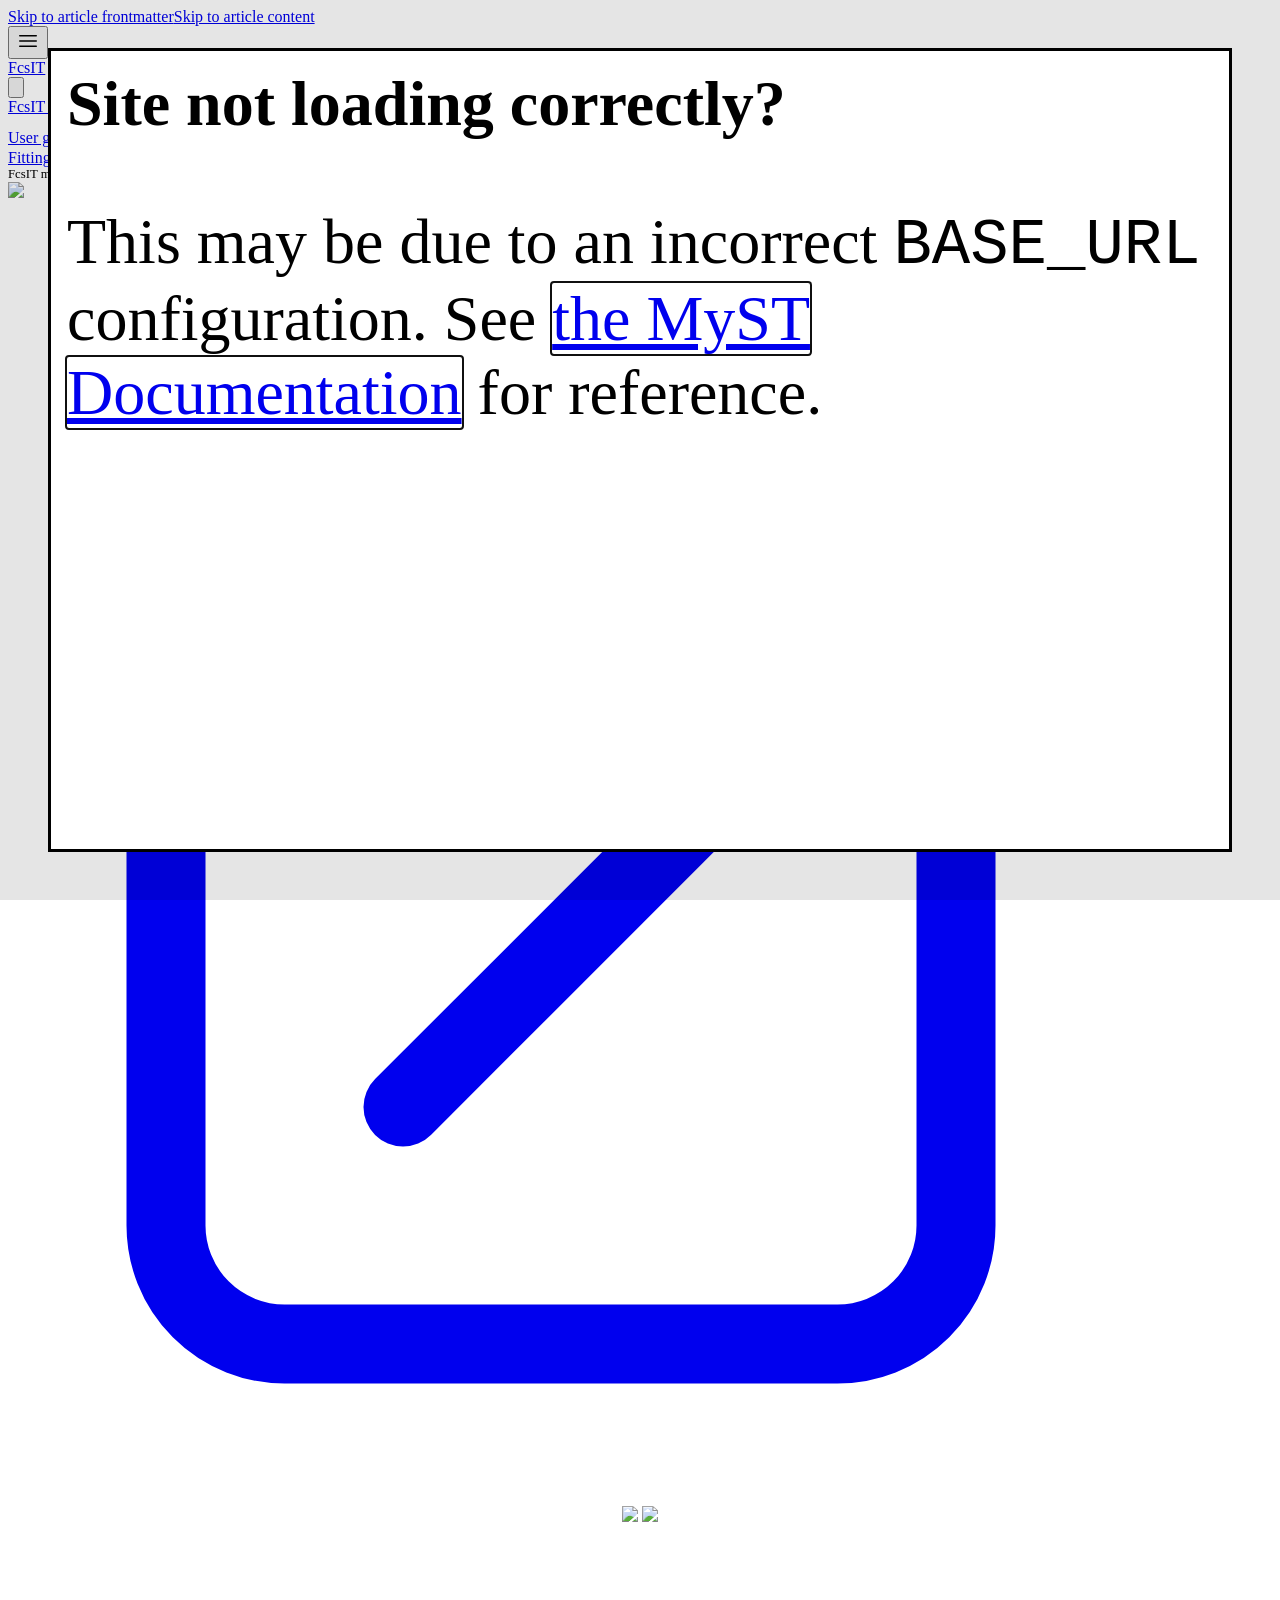
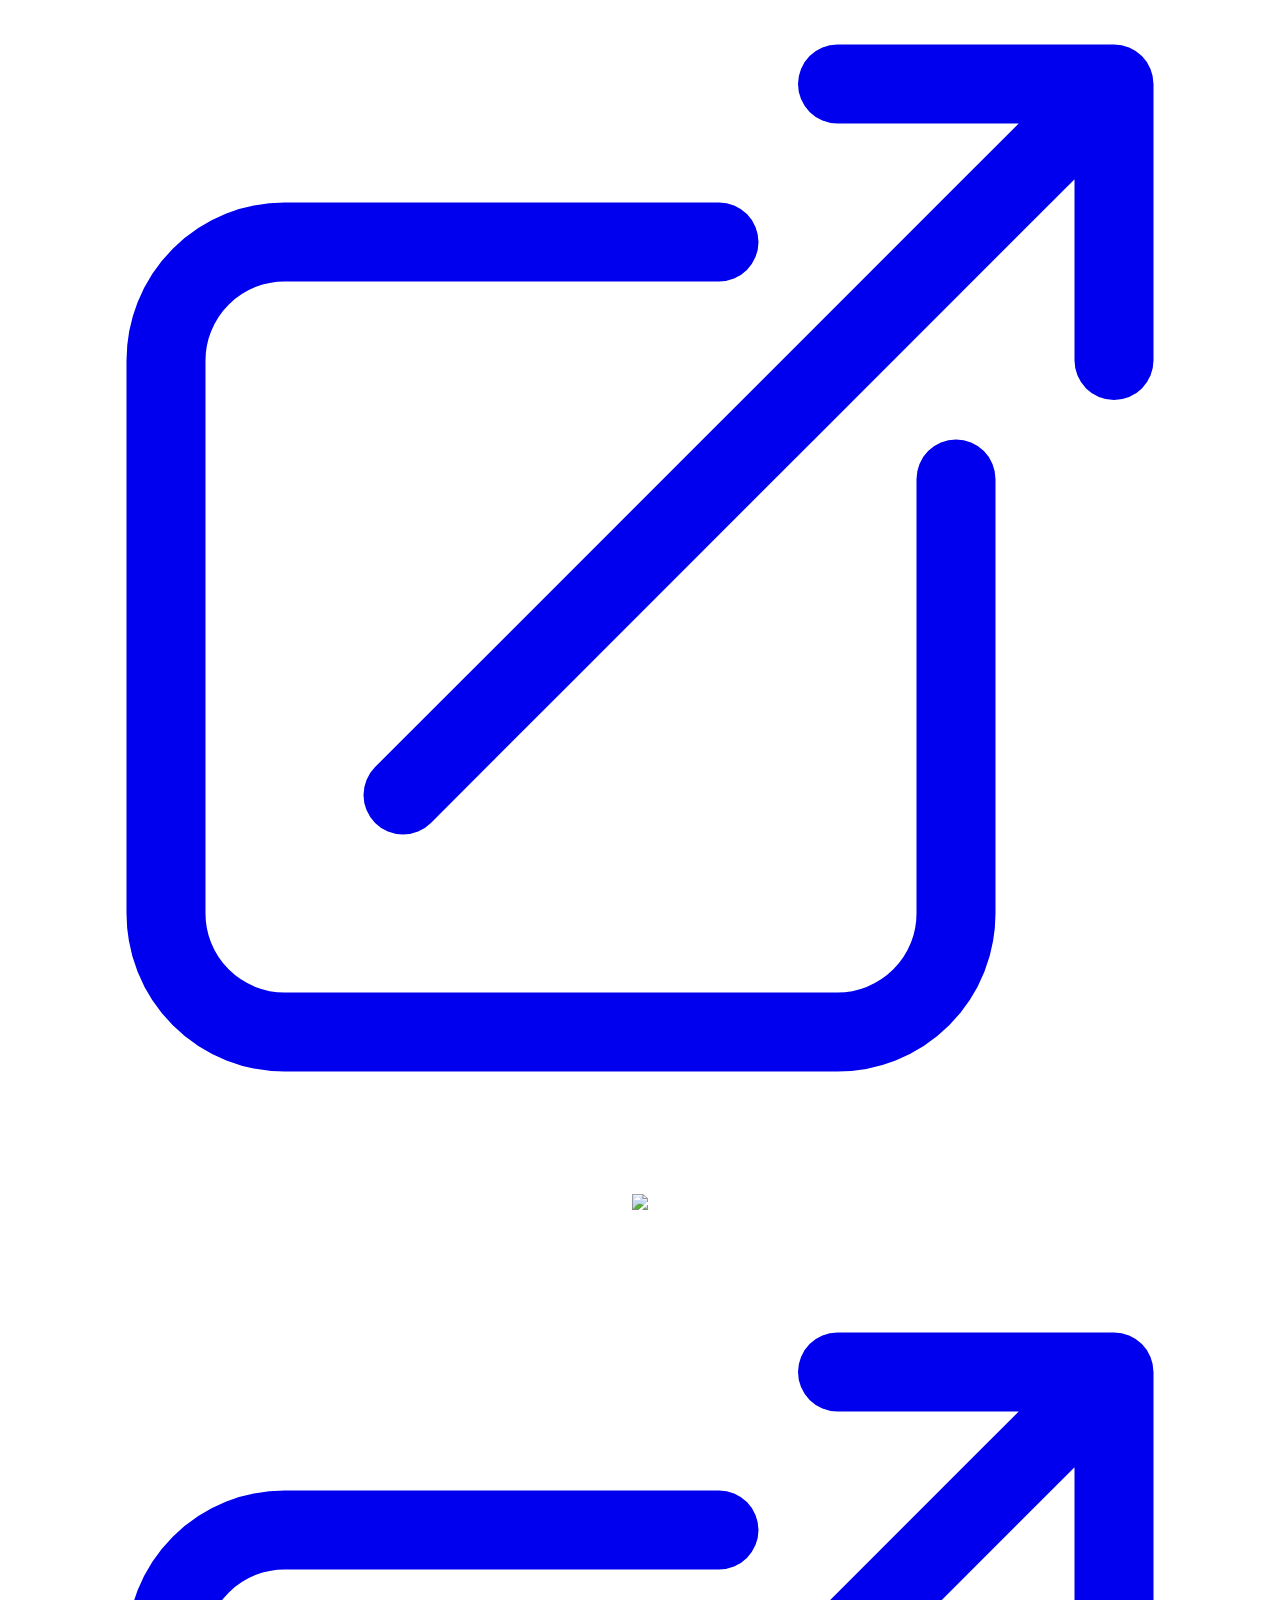
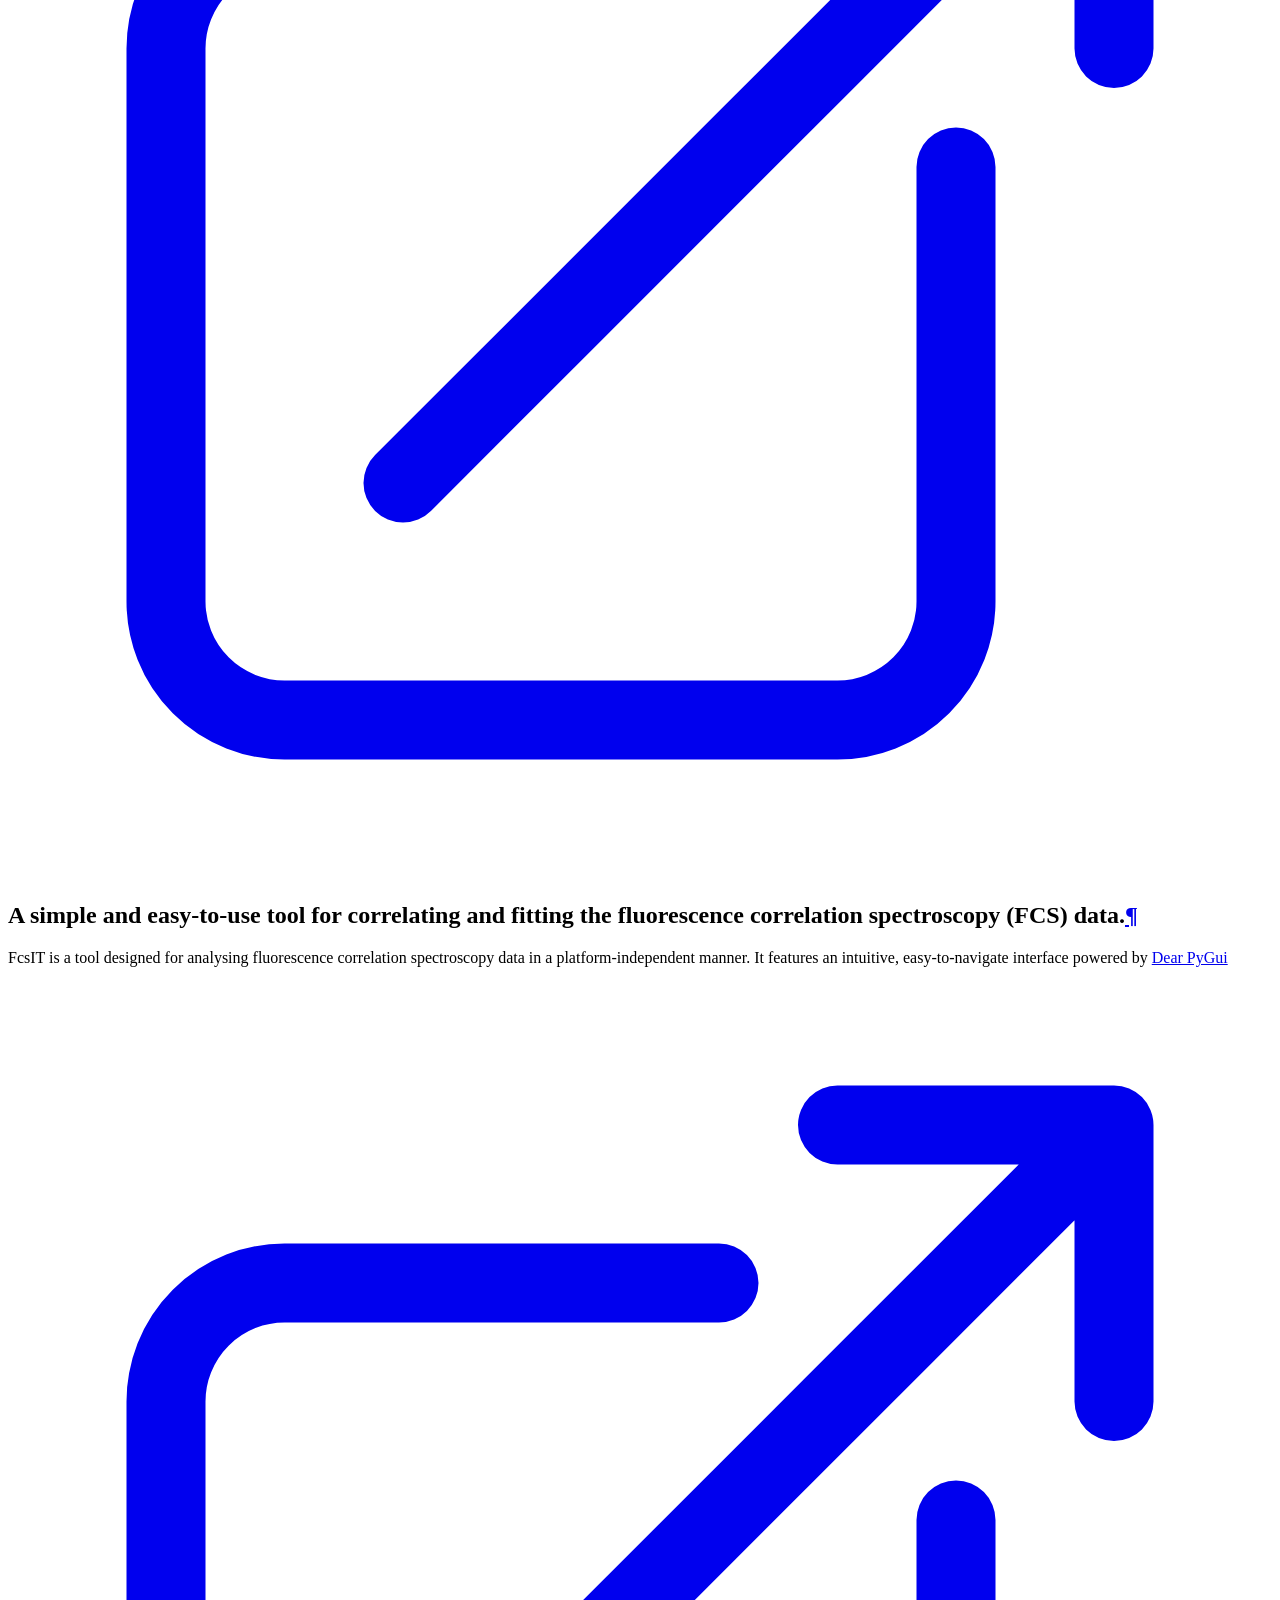
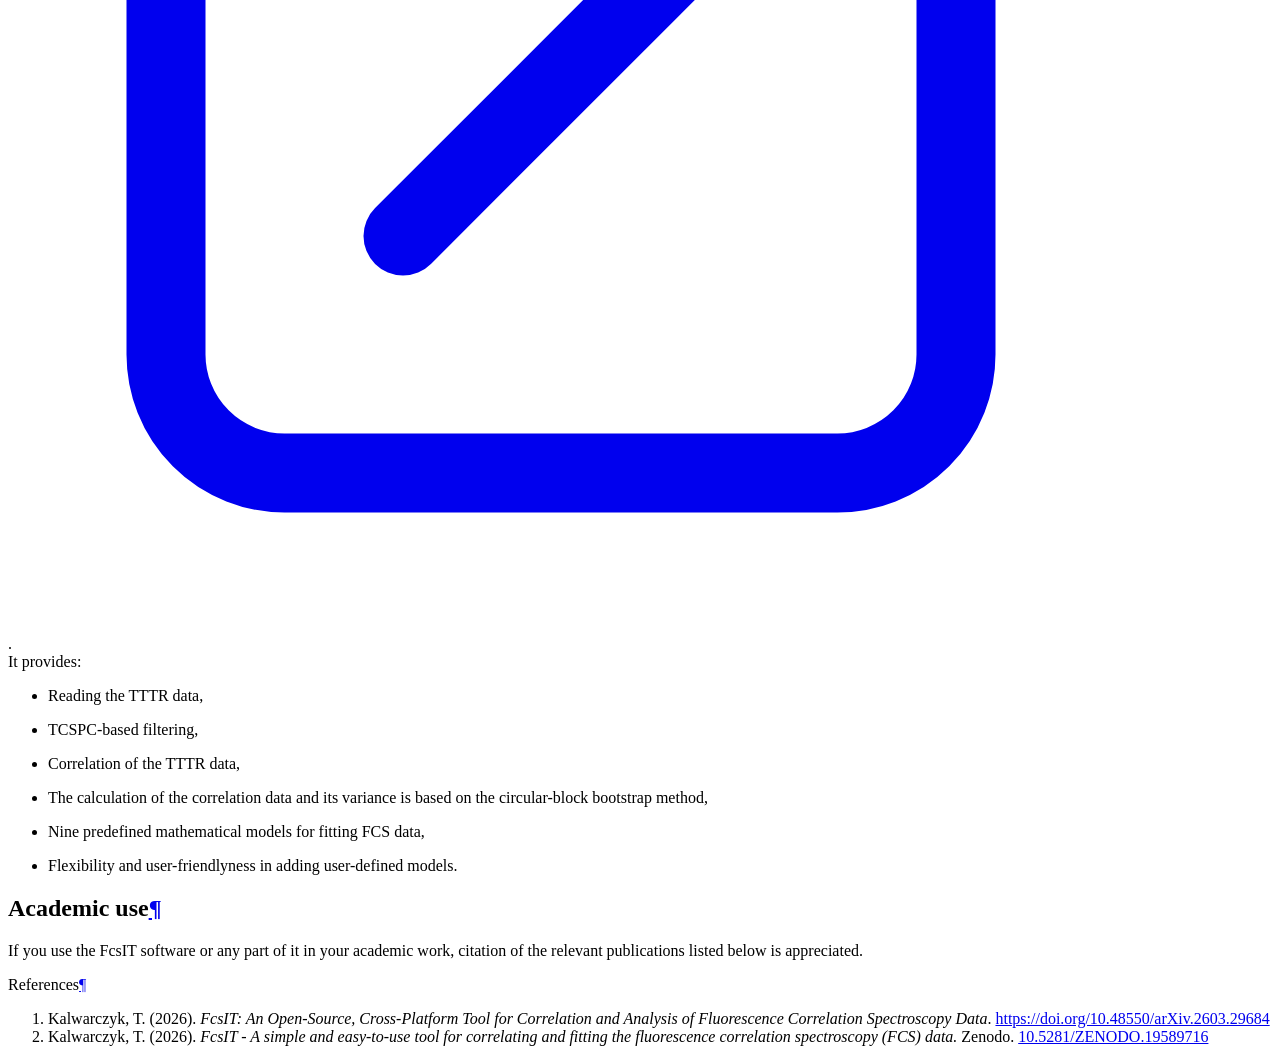
==== src/doc/assets/help_html/index.html @ 1c6d6478 "v1.0.6 fixed" ====
<!DOCTYPE html><html lang="en" class="" style="scroll-padding:60px"><head><meta charSet="utf-8"/><meta name="viewport" content="width=device-width,initial-scale=1"/><title>FcsIT Manual</title><meta property="og:title" content="FcsIT Manual"/><meta name="generator" content="mystmd"/><meta name="keywords" content=""/><meta name="image" content="/build/FcsIT-aafddb7fd8ef780feb9b083e1ebf507c.png"/><meta property="og:image" content="/build/FcsIT-aafddb7fd8ef780feb9b083e1ebf507c.png"/><link rel="stylesheet" href="/build/_assets/app-DJMC5ZIA.css"/><link rel="stylesheet" href="/build/_assets/thebe-core-VKVHG5VY.css"/><link rel="stylesheet" href="https://cdn.jsdelivr.net/npm/jupyter-matplotlib@0.11.3/css/mpl_widget.css"/><link rel="stylesheet" href="https://cdnjs.cloudflare.com/ajax/libs/font-awesome/4.7.0/css/font-awesome.css"/><link rel="stylesheet" href="https://cdn.jsdelivr.net/npm/katex@0.15.2/dist/katex.min.css" integrity="sha384-MlJdn/WNKDGXveldHDdyRP1R4CTHr3FeuDNfhsLPYrq2t0UBkUdK2jyTnXPEK1NQ" crossorigin="anonymous"/><link rel="icon" href="/favicon.ico"/><link rel="stylesheet" href="/myst-theme.css"/><script>
  const savedTheme = localStorage.getItem("myst:theme");
  const theme = window.matchMedia("(prefers-color-scheme: light)").matches ? 'light' : 'dark';
  const classes = document.documentElement.classList;
  const hasAnyTheme = classes.contains('light') || classes.contains('dark');
  if (!hasAnyTheme) classes.add(savedTheme ?? theme);
</script></head><body class="m-0 transition-colors duration-500 bg-white dark:bg-stone-900"><div class="myst-skip-to-article fixed top-1 left-1 h-[0px] w-[0px] focus-within:z-40 focus-within:h-auto focus-within:w-auto bg-white overflow-hidden focus-within:p-2 focus-within:ring-1" aria-label="skip to content options"><a href="#skip-to-frontmatter" class="myst-skip-to-link block px-2 py-1 text-black underline">Skip to article frontmatter</a><a href="#skip-to-article" class="myst-skip-to-link block px-2 py-1 text-black underline">Skip to article content</a></div><dialog id="myst-no-css" style="position:fixed;left:0px;top:0px;width:100%;height:100vh;font-size:4rem;padding:1rem;color:black;background:white"><strong>Site not loading correctly?</strong><p>This may be due to an incorrect <code>BASE_URL</code> configuration. See<!-- --> <a href="https://mystmd.org/guide/deployment#deploy-base-url">the MyST Documentation</a> <!-- -->for reference.</p><script>
    (() => {
            // Test for has-styling variable set by the MyST stylesheet
            const node = document.currentScript.parentNode;
            const hasCSS = window.getComputedStyle(node).getPropertyValue("--has-styling");
            if (hasCSS === ""){
                    node.showModal();
            }

    })()
</script></dialog><div class="myst-top-nav bg-white/80 backdrop-blur dark:bg-stone-900/80 shadow dark:shadow-stone-700 p-3 md:px-8 sticky w-full top-0 z-30 min-h-[60px]"><nav class="myst-top-nav-bar flex items-center justify-between flex-nowrap max-w-[1440px] mx-auto"><div class="flex flex-row xl:min-w-[19.5rem] mr-2 sm:mr-7 justify-start items-center shrink-0"><div class="block xl:hidden"><button class="myst-top-nav-menu-button flex items-center justify-center border-stone-400 text-stone-800 hover:text-stone-900 dark:text-stone-200 hover:dark:text-stone-100 w-10 h-10"><svg xmlns="http://www.w3.org/2000/svg" viewBox="0 0 24 24" fill="currentColor" aria-hidden="true" data-slot="icon" width="1.5rem" height="1.5rem"><path fill-rule="evenodd" d="M3 6.75A.75.75 0 0 1 3.75 6h16.5a.75.75 0 0 1 0 1.5H3.75A.75.75 0 0 1 3 6.75ZM3 12a.75.75 0 0 1 .75-.75h16.5a.75.75 0 0 1 0 1.5H3.75A.75.75 0 0 1 3 12Zm0 5.25a.75.75 0 0 1 .75-.75h16.5a.75.75 0 0 1 0 1.5H3.75a.75.75 0 0 1-.75-.75Z" clip-rule="evenodd"></path></svg><span class="sr-only">Open Menu</span></button></div><a class="myst-home-link flex items-center ml-3 dark:text-white w-fit md:ml-5 xl:ml-7" href="/"><span class="text-md sm:text-xl tracking-tight sm:mr-5">FcsIT</span></a></div><div class="flex items-center flex-grow w-auto"><div class="flex-grow hidden text-md lg:block"></div><div class="flex-grow block"></div><button class="myst-theme-button theme shrink-0 rounded-full border border-stone-700 dark:border-white hover:bg-neutral-100 border-solid overflow-hidden text-stone-700 dark:text-white hover:text-stone-500 dark:hover:text-neutral-800 w-8 h-8 ml-3" title="Toggle theme between light and dark mode" aria-label="Toggle theme between light and dark mode"><svg xmlns="http://www.w3.org/2000/svg" viewBox="0 0 24 24" fill="currentColor" aria-hidden="true" data-slot="icon" class="myst-theme-moon-icon h-full w-full p-[18%] hidden dark:block"><path fill-rule="evenodd" d="M9.528 1.718a.75.75 0 0 1 .162.819A8.97 8.97 0 0 0 9 6a9 9 0 0 0 9 9 8.97 8.97 0 0 0 3.463-.69.75.75 0 0 1 .981.98 10.503 10.503 0 0 1-9.694 6.46c-5.799 0-10.5-4.7-10.5-10.5 0-4.368 2.667-8.112 6.46-9.694a.75.75 0 0 1 .818.162Z" clip-rule="evenodd"></path></svg><svg xmlns="http://www.w3.org/2000/svg" viewBox="0 0 24 24" fill="currentColor" aria-hidden="true" data-slot="icon" class="myst-theme-sun-icon h-full w-full p-[18%] dark:hidden"><path d="M12 2.25a.75.75 0 0 1 .75.75v2.25a.75.75 0 0 1-1.5 0V3a.75.75 0 0 1 .75-.75ZM7.5 12a4.5 4.5 0 1 1 9 0 4.5 4.5 0 0 1-9 0ZM18.894 6.166a.75.75 0 0 0-1.06-1.06l-1.591 1.59a.75.75 0 1 0 1.06 1.061l1.591-1.59ZM21.75 12a.75.75 0 0 1-.75.75h-2.25a.75.75 0 0 1 0-1.5H21a.75.75 0 0 1 .75.75ZM17.834 18.894a.75.75 0 0 0 1.06-1.06l-1.59-1.591a.75.75 0 1 0-1.061 1.06l1.59 1.591ZM12 18a.75.75 0 0 1 .75.75V21a.75.75 0 0 1-1.5 0v-2.25A.75.75 0 0 1 12 18ZM7.758 17.303a.75.75 0 0 0-1.061-1.06l-1.591 1.59a.75.75 0 0 0 1.06 1.061l1.591-1.59ZM6 12a.75.75 0 0 1-.75.75H3a.75.75 0 0 1 0-1.5h2.25A.75.75 0 0 1 6 12ZM6.697 7.757a.75.75 0 0 0 1.06-1.06l-1.59-1.591a.75.75 0 0 0-1.061 1.06l1.59 1.591Z"></path></svg></button><div class="block sm:hidden"></div><div class="hidden sm:block"></div></div></nav></div><div class="myst-primary-sidebar fixed xl:article-grid grid-gap xl:w-full xl:pointer-events-none overflow-auto max-xl:w-[75vw] max-xl:max-w-[350px] max-xl:!top-0 max-xl:h-screen hidden z-10" style="top:60px"><div class="myst-primary-sidebar-pointer pointer-events-auto xl:col-margin-left flex-col overflow-hidden max-xl:h-full hidden xl:flex"><div class="myst-primary-sidebar-nav flex-grow py-6 overflow-y-auto primary-scrollbar"><nav aria-label="Navigation" class="myst-primary-sidebar-topnav overflow-y-hidden transition-opacity lg:hidden ml-3 xl:ml-0 mr-3 max-w-[350px]"><div class="w-full px-1 dark:text-white font-medium"></div></nav><div class="my-3 border-b-2 lg:hidden"></div><nav aria-label="Table of Contents" class="myst-primary-sidebar-toc flex-grow overflow-y-hidden transition-opacity ml-3 xl:ml-0 mr-3 max-w-[350px]"><div class="myst-toc w-full px-1 dark:text-white"><a title="FcsIT Manual" aria-current="page" class="block break-words focus:outline outline-blue-200 outline-2 rounded myst-toc-item p-2 my-1 rounded-lg hover:bg-slate-300/30 font-bold active" href="/">FcsIT Manual</a><a title="Release notes" class="block break-words focus:outline outline-blue-200 outline-2 rounded myst-toc-item p-2 my-1 rounded-lg hover:bg-slate-300/30" href="/release-notes">Release notes</a><a title="Installation" class="block break-words focus:outline outline-blue-200 outline-2 rounded myst-toc-item p-2 my-1 rounded-lg hover:bg-slate-300/30" href="/installation">Installation</a><div data-state="closed" class="w-full"><div class="myst-toc-item flex flex-row w-full gap-2 pl-2 my-1 text-left rounded-lg outline-none hover:bg-slate-300/30"><a title="User guide" class="block break-words focus:outline outline-blue-200 outline-2 rounded py-2 grow" href="/usage">User guide</a><button class="self-stretch flex items-center flex-none px-1 rounded-l-md group hover:bg-slate-300/30 focus-visible:outline outline-blue-200 outline-2" aria-label="Open Folder" type="button" aria-controls="radix-:R28psp:" aria-expanded="false" data-state="closed"><svg xmlns="http://www.w3.org/2000/svg" viewBox="0 0 24 24" fill="currentColor" aria-hidden="true" data-slot="icon" class="transition-transform duration-300 group-data-[state=open]:rotate-90 text-text-slate-700 dark:text-slate-100" height="1.5rem" width="1.5rem"><path fill-rule="evenodd" d="M16.28 11.47a.75.75 0 0 1 0 1.06l-7.5 7.5a.75.75 0 0 1-1.06-1.06L14.69 12 7.72 5.03a.75.75 0 0 1 1.06-1.06l7.5 7.5Z" clip-rule="evenodd"></path></svg></button></div><div data-state="closed" id="radix-:R28psp:" hidden="" class="pl-3 pr-[2px] collapsible-content"></div></div><a title="Fitting models" class="block break-words focus:outline outline-blue-200 outline-2 rounded myst-toc-item p-2 my-1 rounded-lg hover:bg-slate-300/30" href="/fitting-models">Fitting models</a><a title="For developers" class="block break-words focus:outline outline-blue-200 outline-2 rounded myst-toc-item p-2 my-1 rounded-lg hover:bg-slate-300/30" href="/dev-section">For developers</a><a title="Credits" class="block break-words focus:outline outline-blue-200 outline-2 rounded myst-toc-item p-2 my-1 rounded-lg hover:bg-slate-300/30" href="/credits">Credits</a></div></nav></div><div class="myst-primary-sidebar-footer flex-none py-6 transition-all duration-700 translate-y-6 opacity-0 ml-3 xl:ml-0 mr-3 max-w-[350px]"><div class="article footer myst-primary-sidebar-footer"><div class="" style="font-size:0.8em">FcsIT manual © 2026</div></div></div></div></div><main class="article-grid grid-gap"><article class="article-grid subgrid-gap col-screen article content"><div class="hidden"></div><div class="block my-10 lg:sticky lg:z-10 lg:h-0 lg:pt-0 lg:my-0 lg:ml-10 lg:col-margin-right" style="top:60px"><nav></nav></div><div id="skip-to-article"></div><div id="u5sb5hdGXD" class="myst-jp-nb-block relative group/block"><img id="PBfctvtyix" style="margin-left:auto;margin-right:auto" src="/build/FcsIT-aafddb7fd8ef780feb9b083e1ebf507c.png" data-canonical-url="./img/FcsIT.png" class=""/><div class="" style="text-align:center"><p><img id="zzxzBwIf59" style="margin-left:auto;margin-right:auto" src="/build/c9d8119019b0233c5b7109783d28a8a4.svg" data-canonical-url="https://img.shields.io/badge/Python-3.11%20%7C%203.12-3776AB?logo=python&amp;logoColor=white" class=""/> <img id="oA3tFGk2nW" style="margin-left:auto;margin-right:auto" src="/build/eefc28aa4664fb7cb7158cb00d87dca3.svg" data-canonical-url="https://img.shields.io/badge/platform-Windows%20%7C%20Linux-lightgrey" class=""/> <a target="_blank" rel="noreferrer" href="https://www.gnu.org/licenses/gpl-3.0" class="link whitespace-nowrap"><span class="link-text whitespace-normal"><img id="hxpGnHXeU6" style="margin-left:auto;margin-right:auto" src="/build/342c7132aca23e317548ab531af5f1f7.svg" data-canonical-url="https://img.shields.io/badge/license-GPLv3-blue.svg" class=""/> </span><svg xmlns="http://www.w3.org/2000/svg" fill="none" viewBox="0 0 24 24" stroke-width="1.5" stroke="currentColor" aria-hidden="true" data-slot="icon" class="link-icon"><path stroke-linecap="round" stroke-linejoin="round" d="M13.5 6H5.25A2.25 2.25 0 0 0 3 8.25v10.5A2.25 2.25 0 0 0 5.25 21h10.5A2.25 2.25 0 0 0 18 18.75V10.5m-10.5 6L21 3m0 0h-5.25M21 3v5.25"></path></svg></a><br/><img id="WOF68t1aCA" style="margin-left:auto;margin-right:auto" src="/build/41b1dc423d699704851352a39dc23767.svg" data-canonical-url="https://img.shields.io/badge/version-v1.0.6-green" class=""/> <a target="_blank" rel="noreferrer" href="https://github.com/TKmist/FcsIT/releases/latest" class="link whitespace-nowrap"><span class="link-text whitespace-normal"><img id="AH5hZSrlgm" style="margin-left:auto;margin-right:auto" src="/build/57cc520b9e7da78d4ed485bd31a00852.svg" data-canonical-url="https://img.shields.io/github/v/release/TKmist/FcsIT?label=download" class=""/> </span><svg xmlns="http://www.w3.org/2000/svg" fill="none" viewBox="0 0 24 24" stroke-width="1.5" stroke="currentColor" aria-hidden="true" data-slot="icon" class="link-icon"><path stroke-linecap="round" stroke-linejoin="round" d="M13.5 6H5.25A2.25 2.25 0 0 0 3 8.25v10.5A2.25 2.25 0 0 0 5.25 21h10.5A2.25 2.25 0 0 0 18 18.75V10.5m-10.5 6L21 3m0 0h-5.25M21 3v5.25"></path></svg></a><a target="_blank" rel="noreferrer" href="https://zenodo.org/records/19589716" class="link whitespace-nowrap"><span class="link-text whitespace-normal"><img id="r0be8T34LI" style="margin-left:auto;margin-right:auto" src="/build/111e9f9879e0d8fd6e4f2c77180d8558.svg" data-canonical-url="https://img.shields.io/badge/DOI-10.5281%2Fzenodo.19589716-blue" class=""/></span><svg xmlns="http://www.w3.org/2000/svg" fill="none" viewBox="0 0 24 24" stroke-width="1.5" stroke="currentColor" aria-hidden="true" data-slot="icon" class="link-icon"><path stroke-linecap="round" stroke-linejoin="round" d="M13.5 6H5.25A2.25 2.25 0 0 0 3 8.25v10.5A2.25 2.25 0 0 0 5.25 21h10.5A2.25 2.25 0 0 0 18 18.75V10.5m-10.5 6L21 3m0 0h-5.25M21 3v5.25"></path></svg></a></p></div><h1 id="a-simple-and-easy-to-use-tool-for-correlating-and-fitting-the-fluorescence-correlation-spectroscopy-fcs-data" class="relative group"><span class="heading-text">A simple and easy-to-use tool for correlating and fitting the fluorescence correlation spectroscopy (FCS) data.</span><a class="no-underline text-inherit hover:text-inherit inline-block w-0 px-0 translate-x-[10px] font-normal select-none transition-opacity opacity-0 focus:opacity-100 group-hover:opacity-70" href="#a-simple-and-easy-to-use-tool-for-correlating-and-fitting-the-fluorescence-correlation-spectroscopy-fcs-data" title="Link to this Section" aria-label="Link to this Section">¶</a></h1></div><div id="e3vdPPg0bI" class="myst-jp-nb-block relative group/block"><p>FcsIT is a tool designed for analysing fluorescence correlation spectroscopy data in a platform-independent manner. It features an intuitive, easy-to-navigate interface powered by <a target="_blank" rel="noreferrer" href="https://github.com/hoffstadt/DearPyGui" class="link whitespace-nowrap"><span class="link-text whitespace-normal">Dear PyGui</span><svg xmlns="http://www.w3.org/2000/svg" fill="none" viewBox="0 0 24 24" stroke-width="1.5" stroke="currentColor" aria-hidden="true" data-slot="icon" class="link-icon"><path stroke-linecap="round" stroke-linejoin="round" d="M13.5 6H5.25A2.25 2.25 0 0 0 3 8.25v10.5A2.25 2.25 0 0 0 5.25 21h10.5A2.25 2.25 0 0 0 18 18.75V10.5m-10.5 6L21 3m0 0h-5.25M21 3v5.25"></path></svg></a>.<br/>It provides:</p><ul><li><p>Reading the TTTR data,</p></li><li><p>TCSPC-based filtering,</p></li><li><p>Correlation of the TTTR data,</p></li><li><p>The calculation of the correlation data and its variance is based on the circular-block bootstrap method,</p></li><li><p>Nine predefined mathematical models for fitting FCS data,</p></li><li><p>Flexibility and user-friendlyness in adding user-defined models.</p></li></ul></div><div id="Vk79taJGRs" class="myst-jp-nb-block relative group/block"><h2 id="academic-use" class="relative group"><span class="heading-text">Academic use</span><a class="no-underline text-inherit hover:text-inherit inline-block w-0 px-0 translate-x-[10px] font-normal select-none transition-opacity opacity-0 focus:opacity-100 group-hover:opacity-70" href="#academic-use" title="Link to this Section" aria-label="Link to this Section">¶</a></h2><p>If you use the FcsIT software or any part of it in your academic work,
citation of the relevant publications listed below is appreciated.<br/><span class="" style="display:none"><cite class="" data-state="closed"><a href="https://doi.org/10.48550/arXiv.2603.29684" target="_blank" rel="noreferrer" class="hover-link">Kalwarczyk (2026)</a></cite></span>
<span class="" style="display:none"><cite class="" data-state="closed"><a href="https://doi.org/10.5281/ZENODO.19589716" target="_blank" rel="noreferrer" class="hover-link">Kalwarczyk (2026)</a></cite></span></p></div><div class="myst-backmatter-parts"></div><section id="references" class="myst-bibliography article-grid subgrid-gap col-screen"><div><header class="myst-bibliography-header text-lg font-semibold text-stone-900 dark:text-white group">References<a class="no-underline text-inherit hover:text-inherit ml-2 select-none transition-opacity opacity-0 focus:opacity-100 group-hover:opacity-70" href="#references" title="Link to References" aria-label="Link to References">¶</a></header></div><div class="myst-bibliography-list pl-3 mb-8 text-xs text-stone-500 dark:text-stone-300"><ol><li class="myst-bibliography-item break-words" id="cite-kalwarczyk2026">Kalwarczyk, T. (2026). <i>FcsIT: An Open-Source, Cross-Platform Tool for Correlation and Analysis of Fluorescence Correlation Spectroscopy Data</i>. <a target="_blank" rel="noreferrer" href="https://doi.org/10.48550/arXiv.2603.29684">https://doi.org/10.48550/arXiv.2603.29684</a></li><li class="myst-bibliography-item break-words" id="cite-https://doi.org/10.5281/zenodo.19589716">Kalwarczyk, T. (2026). <i>FcsIT - A simple and easy-to-use tool for correlating and fitting the fluorescence correlation spectroscopy (FCS) data.</i> Zenodo. <a target="_blank" rel="noreferrer" href="https://doi.org/10.5281/ZENODO.19589716">10.5281/ZENODO.19589716</a></li></ol></div></section></article></main><script>((a,l)=>{if(!window.history.state||!window.history.state.key){let u=Math.random().toString(32).slice(2);window.history.replaceState({key:u},"")}try{let d=JSON.parse(sessionStorage.getItem(a)||"{}")[l||window.history.state.key];typeof d=="number"&&window.scrollTo(0,d)}catch(u){console.error(u),sessionStorage.removeItem(a)}})("positions", null)</script><link rel="modulepreload" href="/build/entry.client-PCJPW7TK.js"/><link rel="modulepreload" href="/build/_shared/chunk-AQ2CODAG.js"/><link rel="modulepreload" href="/build/_shared/chunk-JJXTQVMA.js"/><link rel="modulepreload" href="/build/_shared/chunk-OZE3FFNP.js"/><link rel="modulepreload" href="/build/_shared/chunk-JTFCKY4Z.js"/><link rel="modulepreload" href="/build/_shared/chunk-C4DFGG5C.js"/><link rel="modulepreload" href="/build/_shared/chunk-J7TUH54J.js"/><link rel="modulepreload" href="/build/_shared/chunk-FZ2S7OYD.js"/><link rel="modulepreload" href="/build/_shared/chunk-JEM6JXYA.js"/><link rel="modulepreload" href="/build/_shared/chunk-34XIY2DH.js"/><link rel="modulepreload" href="/build/_shared/chunk-KQM5FBHR.js"/><link rel="modulepreload" href="/build/_shared/chunk-OCWQY3HK.js"/><link rel="modulepreload" href="/build/_shared/chunk-7HNKBP4B.js"/><link rel="modulepreload" href="/build/_shared/chunk-CUKUDK3R.js"/><link rel="modulepreload" href="/build/_shared/chunk-3EBOCCHJ.js"/><link rel="modulepreload" href="/build/_shared/chunk-O4VQNZ62.js"/><link rel="modulepreload" href="/build/_shared/chunk-4OEDG4JQ.js"/><link rel="modulepreload" href="/build/_shared/chunk-GUCIBHGO.js"/><link rel="modulepreload" href="/build/root-LKQMTEPT.js"/><link rel="modulepreload" href="/build/_shared/chunk-HGWUN434.js"/><link rel="modulepreload" href="/build/routes/_index-XH7A5UQ5.js"/><script>window.__remixContext = {"url":"/","state":{"loaderData":{"root":{"config":{"version":3,"myst":"1.8.0","options":{"hide_toc":false,"hide_footer_links":true,"hide_outline":false,"hide_title_block":true,"hide_search":true,"logo_text":"FcsIT","folders":false,"style":"/build/custom-d65256fbb42c41d7405fc15157f13fce.css"},"parts":{"primary_sidebar_footer":{"mdast":{"type":"root","children":[{"type":"block","data":{"part":"primary_sidebar_footer"},"children":[{"type":"div","style":{"fontSize":"0.8em"},"children":[{"type":"text","value":"FcsIT manual © 2026","key":"yEligvUGZV"}],"key":"tMztcTdCZP"}],"key":"mBGaJqmPIs"}],"key":"rHkcMxAEVC"},"frontmatter":{"authors":[{"nameParsed":{"literal":"Tomasz Kalwarczyk","given":"Tomasz","family":"Kalwarczyk"},"name":"Tomasz Kalwarczyk","id":"contributors-myst-generated-uid-0"}]}}},"nav":[],"actions":[],"projects":[{"bibliography":["/home/tomekk/Praca/Projects/gits/FcsIT/BRANCHES/MAIN/docs/references.bib"],"title":"FcsIT Manual","authors":[{"nameParsed":{"literal":"Tomasz Kalwarczyk","given":"Tomasz","family":"Kalwarczyk"},"name":"Tomasz Kalwarczyk","id":"contributors-myst-generated-uid-0"}],"toc":[{"file":"Main_title.ipynb"},{"file":"Release_notes.ipynb"},{"file":"Installation.ipynb"},{"children":[{"file":"Import_PTU.ipynb"},{"file":"Time-binned.ipynb"},{"file":"FCS_fitting.ipynb"}],"file":"Usage.ipynb"},{"file":"Fitting_models.ipynb"},{"file":"Dev_section.ipynb"},{"file":"Credits.ipynb"}],"thumbnail":"/build/FcsIT-aafddb7fd8ef780feb9b083e1ebf507c.png","exports":[],"index":"index","pages":[{"slug":"release-notes","title":"Release notes","description":"","date":"","thumbnail":"","thumbnailOptimized":"","banner":"","bannerOptimized":"","tags":[],"level":1},{"slug":"installation","title":"Installation","description":"","date":"","thumbnail":"","thumbnailOptimized":"","banner":"","bannerOptimized":"","tags":[],"level":1},{"slug":"usage","title":"User guide","description":"","date":"","thumbnail":"/build/modules-64dad85f1d66b329ef58095c1ab4cf70.png","thumbnailOptimized":"","banner":"","bannerOptimized":"","tags":[],"level":1},{"slug":"import-ptu","title":"Import PTU","description":"","date":"","thumbnail":"/build/open_ptu_folder-deb827272e1b9231a90b6a6ab1b61419.png","thumbnailOptimized":"","banner":"","bannerOptimized":"","tags":[],"level":2},{"slug":"time-binned","title":"Time-binned correlation","description":"","date":"","thumbnail":"/build/Select_folder-d9654c3f220b2578ae433388db6c68ba.png","thumbnailOptimized":"","banner":"","bannerOptimized":"","tags":[],"level":2},{"slug":"fcs-fitting","title":"FCS fitting","description":"","date":"","thumbnail":"/build/Load_corr_files-7d4719903a812892c048f8f1c3641113.png","thumbnailOptimized":"","banner":"","bannerOptimized":"","tags":[],"level":2},{"slug":"fitting-models","title":"Fitting models","description":"","date":"","thumbnail":"","thumbnailOptimized":"","banner":"","bannerOptimized":"","tags":[],"level":1},{"slug":"dev-section","title":"For developers","description":"","date":"","thumbnail":"","thumbnailOptimized":"","banner":"","bannerOptimized":"","tags":[],"level":1},{"slug":"credits","title":"Credits","description":"","date":"","thumbnail":"","thumbnailOptimized":"","banner":"","bannerOptimized":"","tags":[],"level":1}]}]},"CONTENT_CDN_PORT":"3100","MODE":"static"},"routes/_index":{"config":{"version":3,"myst":"1.8.0","options":{"hide_toc":false,"hide_footer_links":true,"hide_outline":false,"hide_title_block":true,"hide_search":true,"logo_text":"FcsIT","folders":false,"style":"/build/custom-d65256fbb42c41d7405fc15157f13fce.css"},"parts":{"primary_sidebar_footer":{"mdast":{"type":"root","children":[{"type":"block","data":{"part":"primary_sidebar_footer"},"children":[{"type":"div","style":{"fontSize":"0.8em"},"children":[{"type":"text","value":"FcsIT manual © 2026","key":"yEligvUGZV"}],"key":"tMztcTdCZP"}],"key":"mBGaJqmPIs"}],"key":"rHkcMxAEVC"},"frontmatter":{"authors":[{"nameParsed":{"literal":"Tomasz Kalwarczyk","given":"Tomasz","family":"Kalwarczyk"},"name":"Tomasz Kalwarczyk","id":"contributors-myst-generated-uid-0"}]}}},"nav":[],"actions":[],"projects":[{"bibliography":["/home/tomekk/Praca/Projects/gits/FcsIT/BRANCHES/MAIN/docs/references.bib"],"title":"FcsIT Manual","authors":[{"nameParsed":{"literal":"Tomasz Kalwarczyk","given":"Tomasz","family":"Kalwarczyk"},"name":"Tomasz Kalwarczyk","id":"contributors-myst-generated-uid-0"}],"toc":[{"file":"Main_title.ipynb"},{"file":"Release_notes.ipynb"},{"file":"Installation.ipynb"},{"children":[{"file":"Import_PTU.ipynb"},{"file":"Time-binned.ipynb"},{"file":"FCS_fitting.ipynb"}],"file":"Usage.ipynb"},{"file":"Fitting_models.ipynb"},{"file":"Dev_section.ipynb"},{"file":"Credits.ipynb"}],"thumbnail":"/build/FcsIT-aafddb7fd8ef780feb9b083e1ebf507c.png","exports":[],"index":"index","pages":[{"slug":"release-notes","title":"Release notes","description":"","date":"","thumbnail":"","thumbnailOptimized":"","banner":"","bannerOptimized":"","tags":[],"level":1},{"slug":"installation","title":"Installation","description":"","date":"","thumbnail":"","thumbnailOptimized":"","banner":"","bannerOptimized":"","tags":[],"level":1},{"slug":"usage","title":"User guide","description":"","date":"","thumbnail":"/build/modules-64dad85f1d66b329ef58095c1ab4cf70.png","thumbnailOptimized":"","banner":"","bannerOptimized":"","tags":[],"level":1},{"slug":"import-ptu","title":"Import PTU","description":"","date":"","thumbnail":"/build/open_ptu_folder-deb827272e1b9231a90b6a6ab1b61419.png","thumbnailOptimized":"","banner":"","bannerOptimized":"","tags":[],"level":2},{"slug":"time-binned","title":"Time-binned correlation","description":"","date":"","thumbnail":"/build/Select_folder-d9654c3f220b2578ae433388db6c68ba.png","thumbnailOptimized":"","banner":"","bannerOptimized":"","tags":[],"level":2},{"slug":"fcs-fitting","title":"FCS fitting","description":"","date":"","thumbnail":"/build/Load_corr_files-7d4719903a812892c048f8f1c3641113.png","thumbnailOptimized":"","banner":"","bannerOptimized":"","tags":[],"level":2},{"slug":"fitting-models","title":"Fitting models","description":"","date":"","thumbnail":"","thumbnailOptimized":"","banner":"","bannerOptimized":"","tags":[],"level":1},{"slug":"dev-section","title":"For developers","description":"","date":"","thumbnail":"","thumbnailOptimized":"","banner":"","bannerOptimized":"","tags":[],"level":1},{"slug":"credits","title":"Credits","description":"","date":"","thumbnail":"","thumbnailOptimized":"","banner":"","bannerOptimized":"","tags":[],"level":1}]}]},"page":{"version":3,"kind":"Notebook","sha256":"2603f845ef96b48a0e9583bed051ef9450dc1eb02e125466fe9754b17ee75212","slug":"index","location":"/Main_title.ipynb","dependencies":[],"frontmatter":{"title":"A simple and easy-to-use tool for correlating and fitting the fluorescence correlation spectroscopy (FCS) data.","content_includes_title":true,"kernelspec":{"name":"python3","display_name":"Python 3 (ipykernel)","language":"python"},"authors":[{"nameParsed":{"literal":"Tomasz Kalwarczyk","given":"Tomasz","family":"Kalwarczyk"},"name":"Tomasz Kalwarczyk","id":"contributors-myst-generated-uid-0"}],"thumbnail":"/build/FcsIT-aafddb7fd8ef780feb9b083e1ebf507c.png","exports":[{"format":"ipynb","filename":"Main_title.ipynb","url":"/build/Main_title-adec9b77c153da345e8f41f20752b2a0.ipynb"}]},"widgets":{"application/vnd.jupyter.widget-state+json":{"state":{},"version_major":2,"version_minor":0}},"mdast":{"type":"root","children":[{"type":"block","kind":"notebook-content","children":[{"type":"paragraph","children":[{"type":"image","style":{"height":"500px","width":"500px"},"url":"/build/FcsIT-aafddb7fd8ef780feb9b083e1ebf507c.png","key":"PBfctvtyix","urlSource":"./img/FcsIT.png"}],"key":"Mlux50TbWl"},{"type":"div","style":{"textAlign":"center"},"children":[{"type":"paragraph","children":[{"type":"image","style":{"display":"inline-block","margin":"0 2px","verticalAlign":"middle"},"url":"/build/c9d8119019b0233c5b7109783d28a8a4.svg","key":"zzxzBwIf59","urlSource":"https://img.shields.io/badge/Python-3.11%20%7C%203.12-3776AB?logo=python\u0026logoColor=white"},{"type":"text","value":" ","key":"D1RpWgIPZD"},{"type":"image","style":{"display":"inline-block","margin":"0 2px","verticalAlign":"middle"},"url":"/build/eefc28aa4664fb7cb7158cb00d87dca3.svg","key":"oA3tFGk2nW","urlSource":"https://img.shields.io/badge/platform-Windows%20%7C%20Linux-lightgrey"},{"type":"text","value":" ","key":"YVVSAXx0M2"},{"type":"link","url":"https://www.gnu.org/licenses/gpl-3.0","children":[{"type":"image","style":{"display":"inline-block","margin":"0 2px","verticalAlign":"middle"},"url":"/build/342c7132aca23e317548ab531af5f1f7.svg","key":"hxpGnHXeU6","urlSource":"https://img.shields.io/badge/license-GPLv3-blue.svg"},{"type":"text","value":" ","key":"VVZa0qaeNw"}],"urlSource":"https://www.gnu.org/licenses/gpl-3.0","key":"Svvuwu3EOU"},{"type":"break","key":"MLPtCLgx8z"},{"type":"image","style":{"display":"inline-block","margin":"0 2px","verticalAlign":"middle"},"url":"/build/41b1dc423d699704851352a39dc23767.svg","key":"WOF68t1aCA","urlSource":"https://img.shields.io/badge/version-v1.0.6-green"},{"type":"text","value":" ","key":"Uwm8tGeeBv"},{"type":"link","url":"https://github.com/TKmist/FcsIT/releases/latest","children":[{"type":"image","style":{"display":"inline-block","margin":"0 2px","verticalAlign":"middle"},"url":"/build/57cc520b9e7da78d4ed485bd31a00852.svg","key":"AH5hZSrlgm","urlSource":"https://img.shields.io/github/v/release/TKmist/FcsIT?label=download"},{"type":"text","value":" ","key":"T8bCGvHMcB"}],"urlSource":"https://github.com/TKmist/FcsIT/releases/latest","error":true,"key":"L3Odl6kMNu"},{"type":"link","url":"https://zenodo.org/records/19589716","children":[{"type":"image","style":{"display":"inline-block","margin":"0 2px","verticalAlign":"middle"},"url":"/build/111e9f9879e0d8fd6e4f2c77180d8558.svg","key":"r0be8T34LI","urlSource":"https://img.shields.io/badge/DOI-10.5281%2Fzenodo.19589716-blue"}],"urlSource":"https://zenodo.org/records/19589716","key":"zt8xBE13xJ"}],"key":"tTcmT9Dzku"}],"key":"kY15cg7KXe"},{"type":"heading","depth":1,"position":{"start":{"line":30,"column":1},"end":{"line":30,"column":1}},"children":[{"type":"text","value":"A simple and easy-to-use tool for correlating and fitting the fluorescence correlation spectroscopy (FCS) data.","position":{"start":{"line":30,"column":1},"end":{"line":30,"column":1}},"key":"XvySxcGGSr"}],"identifier":"a-simple-and-easy-to-use-tool-for-correlating-and-fitting-the-fluorescence-correlation-spectroscopy-fcs-data","label":"A simple and easy-to-use tool for correlating and fitting the fluorescence correlation spectroscopy (FCS) data.","html_id":"a-simple-and-easy-to-use-tool-for-correlating-and-fitting-the-fluorescence-correlation-spectroscopy-fcs-data","implicit":true,"key":"PnNHUNlskR"}],"key":"u5sb5hdGXD"},{"type":"block","kind":"notebook-content","children":[{"type":"paragraph","position":{"start":{"line":1,"column":1},"end":{"line":2,"column":1}},"children":[{"type":"text","value":"FcsIT is a tool designed for analysing fluorescence correlation spectroscopy data in a platform-independent manner. It features an intuitive, easy-to-navigate interface powered by ","position":{"start":{"line":1,"column":1},"end":{"line":1,"column":1}},"key":"lb9CYyw2EC"},{"type":"link","url":"https://github.com/hoffstadt/DearPyGui","position":{"start":{"line":1,"column":1},"end":{"line":1,"column":1}},"children":[{"type":"text","value":"Dear PyGui","position":{"start":{"line":1,"column":1},"end":{"line":1,"column":1}},"key":"q7mn7UCq2G"}],"urlSource":"https://github.com/hoffstadt/DearPyGui","error":true,"key":"O4wfS45Lbq"},{"type":"text","value":".","position":{"start":{"line":1,"column":1},"end":{"line":1,"column":1}},"key":"CGYxeNCeWU"},{"type":"break","position":{"start":{"line":1,"column":1},"end":{"line":1,"column":1}},"key":"p6UMQegmqc"},{"type":"text","value":"It provides:","position":{"start":{"line":1,"column":1},"end":{"line":1,"column":1}},"key":"ghiKBsSVNd"}],"key":"f5lYmtvd8f"},{"type":"list","ordered":false,"spread":false,"position":{"start":{"line":3,"column":1},"end":{"line":8,"column":1}},"children":[{"type":"listItem","spread":true,"position":{"start":{"line":3,"column":1},"end":{"line":3,"column":1}},"children":[{"type":"paragraph","children":[{"type":"text","value":"Reading the TTTR data,","position":{"start":{"line":3,"column":1},"end":{"line":3,"column":1}},"key":"YQtIjxCekg"}],"key":"G0hVa6C8Hh"}],"key":"o3dpGrwBhW"},{"type":"listItem","spread":true,"position":{"start":{"line":4,"column":1},"end":{"line":4,"column":1}},"children":[{"type":"paragraph","children":[{"type":"text","value":"TCSPC-based filtering,","position":{"start":{"line":4,"column":1},"end":{"line":4,"column":1}},"key":"h4RrxKrM6T"}],"key":"HsHFgYV52O"}],"key":"fCg4nmkfEq"},{"type":"listItem","spread":true,"position":{"start":{"line":5,"column":1},"end":{"line":5,"column":1}},"children":[{"type":"paragraph","children":[{"type":"text","value":"Correlation of the TTTR data,","position":{"start":{"line":5,"column":1},"end":{"line":5,"column":1}},"key":"nntwViy449"}],"key":"OOdKmIHNNF"}],"key":"b5nyz7iARx"},{"type":"listItem","spread":true,"position":{"start":{"line":6,"column":1},"end":{"line":6,"column":1}},"children":[{"type":"paragraph","children":[{"type":"text","value":"The calculation of the correlation data and its variance is based on the circular-block bootstrap method,","position":{"start":{"line":6,"column":1},"end":{"line":6,"column":1}},"key":"QmMwSgUBTr"}],"key":"LKwn0AGrBw"}],"key":"EZtsBjHWCi"},{"type":"listItem","spread":true,"position":{"start":{"line":7,"column":1},"end":{"line":7,"column":1}},"children":[{"type":"paragraph","children":[{"type":"text","value":"Nine predefined mathematical models for fitting FCS data,","position":{"start":{"line":7,"column":1},"end":{"line":7,"column":1}},"key":"OAjM7eDqmV"}],"key":"LSHgNNHCBl"}],"key":"vgKQFjX1ts"},{"type":"listItem","spread":true,"position":{"start":{"line":8,"column":1},"end":{"line":8,"column":1}},"children":[{"type":"paragraph","children":[{"type":"text","value":"Flexibility and user-friendlyness in adding user-defined models.","position":{"start":{"line":8,"column":1},"end":{"line":8,"column":1}},"key":"cJQVwM6GbK"}],"key":"RC9tS3obYU"}],"key":"ay5IsXeHC2"}],"key":"b2sQghETpL"}],"key":"e3vdPPg0bI"},{"type":"block","kind":"notebook-content","children":[{"type":"heading","depth":2,"position":{"start":{"line":1,"column":1},"end":{"line":1,"column":1}},"children":[{"type":"text","value":"Academic use","position":{"start":{"line":1,"column":1},"end":{"line":1,"column":1}},"key":"rncfJCy7k5"}],"identifier":"academic-use","label":"Academic use","html_id":"academic-use","implicit":true,"key":"BxFFK7ltpT"},{"type":"paragraph","position":{"start":{"line":3,"column":1},"end":{"line":10,"column":1}},"children":[{"type":"text","value":"If you use the FcsIT software or any part of it in your academic work,\ncitation of the relevant publications listed below is appreciated.","position":{"start":{"line":3,"column":1},"end":{"line":3,"column":1}},"key":"a5Ihyw1Ax4"},{"type":"break","position":{"start":{"line":3,"column":1},"end":{"line":3,"column":1}},"key":"eFgMccO62G"},{"type":"span","style":{"display":"none"},"children":[{"type":"cite","url":"https://doi.org/10.48550/arXiv.2603.29684","children":[{"type":"text","value":"Kalwarczyk (2026)","key":"re1LeBB2HX"}],"kind":"narrative","label":"kalwarczyk2026","identifier":"https://doi.org/10.48550/arXiv.2603.29684","enumerator":"1","key":"T60Rq614wG"}],"key":"QvSXZML8qG"},{"type":"text","value":"\n","position":{"start":{"line":3,"column":1},"end":{"line":3,"column":1}},"key":"HQ8ktQQGrk"},{"type":"span","style":{"display":"none"},"children":[{"type":"cite","url":"https://doi.org/10.5281/zenodo.19589716","children":[{"type":"text","value":"Kalwarczyk (2026)","key":"MAWQcm5gyn"}],"kind":"narrative","label":"https://doi.org/10.5281/zenodo.19589716","identifier":"https://doi.org/10.5281/zenodo.19589716","enumerator":"2","key":"PR5XzaBHSJ"}],"key":"HxfNalYEfU"}],"key":"OmAhlXFUId"}],"key":"Vk79taJGRs"}],"key":"YBsfCofU2K"},"references":{"cite":{"order":["kalwarczyk2026","https://doi.org/10.5281/zenodo.19589716"],"data":{"kalwarczyk2026":{"label":"kalwarczyk2026","enumerator":"1","doi":"https://doi.org/10.48550/arXiv.2603.29684","html":"Kalwarczyk, T. (2026). \u003ci\u003eFcsIT: An Open-Source, Cross-Platform Tool for Correlation and Analysis of Fluorescence Correlation Spectroscopy Data\u003c/i\u003e. \u003ca target=\"_blank\" rel=\"noreferrer\" href=\"https://doi.org/10.48550/arXiv.2603.29684\"\u003ehttps://doi.org/10.48550/arXiv.2603.29684\u003c/a\u003e","url":"https://doi.org/10.48550/arXiv.2603.29684"},"https://doi.org/10.5281/zenodo.19589716":{"label":"https://doi.org/10.5281/zenodo.19589716","enumerator":"2","doi":"10.5281/ZENODO.19589716","html":"Kalwarczyk, T. (2026). \u003ci\u003eFcsIT - A simple and easy-to-use tool for correlating and fitting the fluorescence correlation spectroscopy (FCS) data.\u003c/i\u003e Zenodo. \u003ca target=\"_blank\" rel=\"noreferrer\" href=\"https://doi.org/10.5281/ZENODO.19589716\"\u003e10.5281/ZENODO.19589716\u003c/a\u003e","url":"https://doi.org/10.5281/ZENODO.19589716"}}}},"footer":{"navigation":{"next":{"title":"Release notes","url":"/release-notes","group":"FcsIT Manual"}}},"domain":"http://localhost:3000"},"project":{"bibliography":["/home/tomekk/Praca/Projects/gits/FcsIT/BRANCHES/MAIN/docs/references.bib"],"title":"FcsIT Manual","authors":[{"nameParsed":{"literal":"Tomasz Kalwarczyk","given":"Tomasz","family":"Kalwarczyk"},"name":"Tomasz Kalwarczyk","id":"contributors-myst-generated-uid-0"}],"toc":[{"file":"Main_title.ipynb"},{"file":"Release_notes.ipynb"},{"file":"Installation.ipynb"},{"children":[{"file":"Import_PTU.ipynb"},{"file":"Time-binned.ipynb"},{"file":"FCS_fitting.ipynb"}],"file":"Usage.ipynb"},{"file":"Fitting_models.ipynb"},{"file":"Dev_section.ipynb"},{"file":"Credits.ipynb"}],"thumbnail":"/build/FcsIT-aafddb7fd8ef780feb9b083e1ebf507c.png","exports":[],"index":"index","pages":[{"slug":"release-notes","title":"Release notes","description":"","date":"","thumbnail":"","thumbnailOptimized":"","banner":"","bannerOptimized":"","tags":[],"level":1},{"slug":"installation","title":"Installation","description":"","date":"","thumbnail":"","thumbnailOptimized":"","banner":"","bannerOptimized":"","tags":[],"level":1},{"slug":"usage","title":"User guide","description":"","date":"","thumbnail":"/build/modules-64dad85f1d66b329ef58095c1ab4cf70.png","thumbnailOptimized":"","banner":"","bannerOptimized":"","tags":[],"level":1},{"slug":"import-ptu","title":"Import PTU","description":"","date":"","thumbnail":"/build/open_ptu_folder-deb827272e1b9231a90b6a6ab1b61419.png","thumbnailOptimized":"","banner":"","bannerOptimized":"","tags":[],"level":2},{"slug":"time-binned","title":"Time-binned correlation","description":"","date":"","thumbnail":"/build/Select_folder-d9654c3f220b2578ae433388db6c68ba.png","thumbnailOptimized":"","banner":"","bannerOptimized":"","tags":[],"level":2},{"slug":"fcs-fitting","title":"FCS fitting","description":"","date":"","thumbnail":"/build/Load_corr_files-7d4719903a812892c048f8f1c3641113.png","thumbnailOptimized":"","banner":"","bannerOptimized":"","tags":[],"level":2},{"slug":"fitting-models","title":"Fitting models","description":"","date":"","thumbnail":"","thumbnailOptimized":"","banner":"","bannerOptimized":"","tags":[],"level":1},{"slug":"dev-section","title":"For developers","description":"","date":"","thumbnail":"","thumbnailOptimized":"","banner":"","bannerOptimized":"","tags":[],"level":1},{"slug":"credits","title":"Credits","description":"","date":"","thumbnail":"","thumbnailOptimized":"","banner":"","bannerOptimized":"","tags":[],"level":1}]}}},"actionData":null,"errors":null},"future":{"unstable_dev":false,"unstable_postcss":false,"unstable_tailwind":false,"v2_errorBoundary":true,"v2_headers":true,"v2_meta":true,"v2_normalizeFormMethod":true,"v2_routeConvention":true}};</script><script type="module" async="">import "/build/manifest-CA93D7B7.js";
import * as route0 from "/build/root-LKQMTEPT.js";
import * as route1 from "/build/routes/_index-XH7A5UQ5.js";
window.__remixRouteModules = {"root":route0,"routes/_index":route1};

import("/build/entry.client-PCJPW7TK.js");</script></body></html>
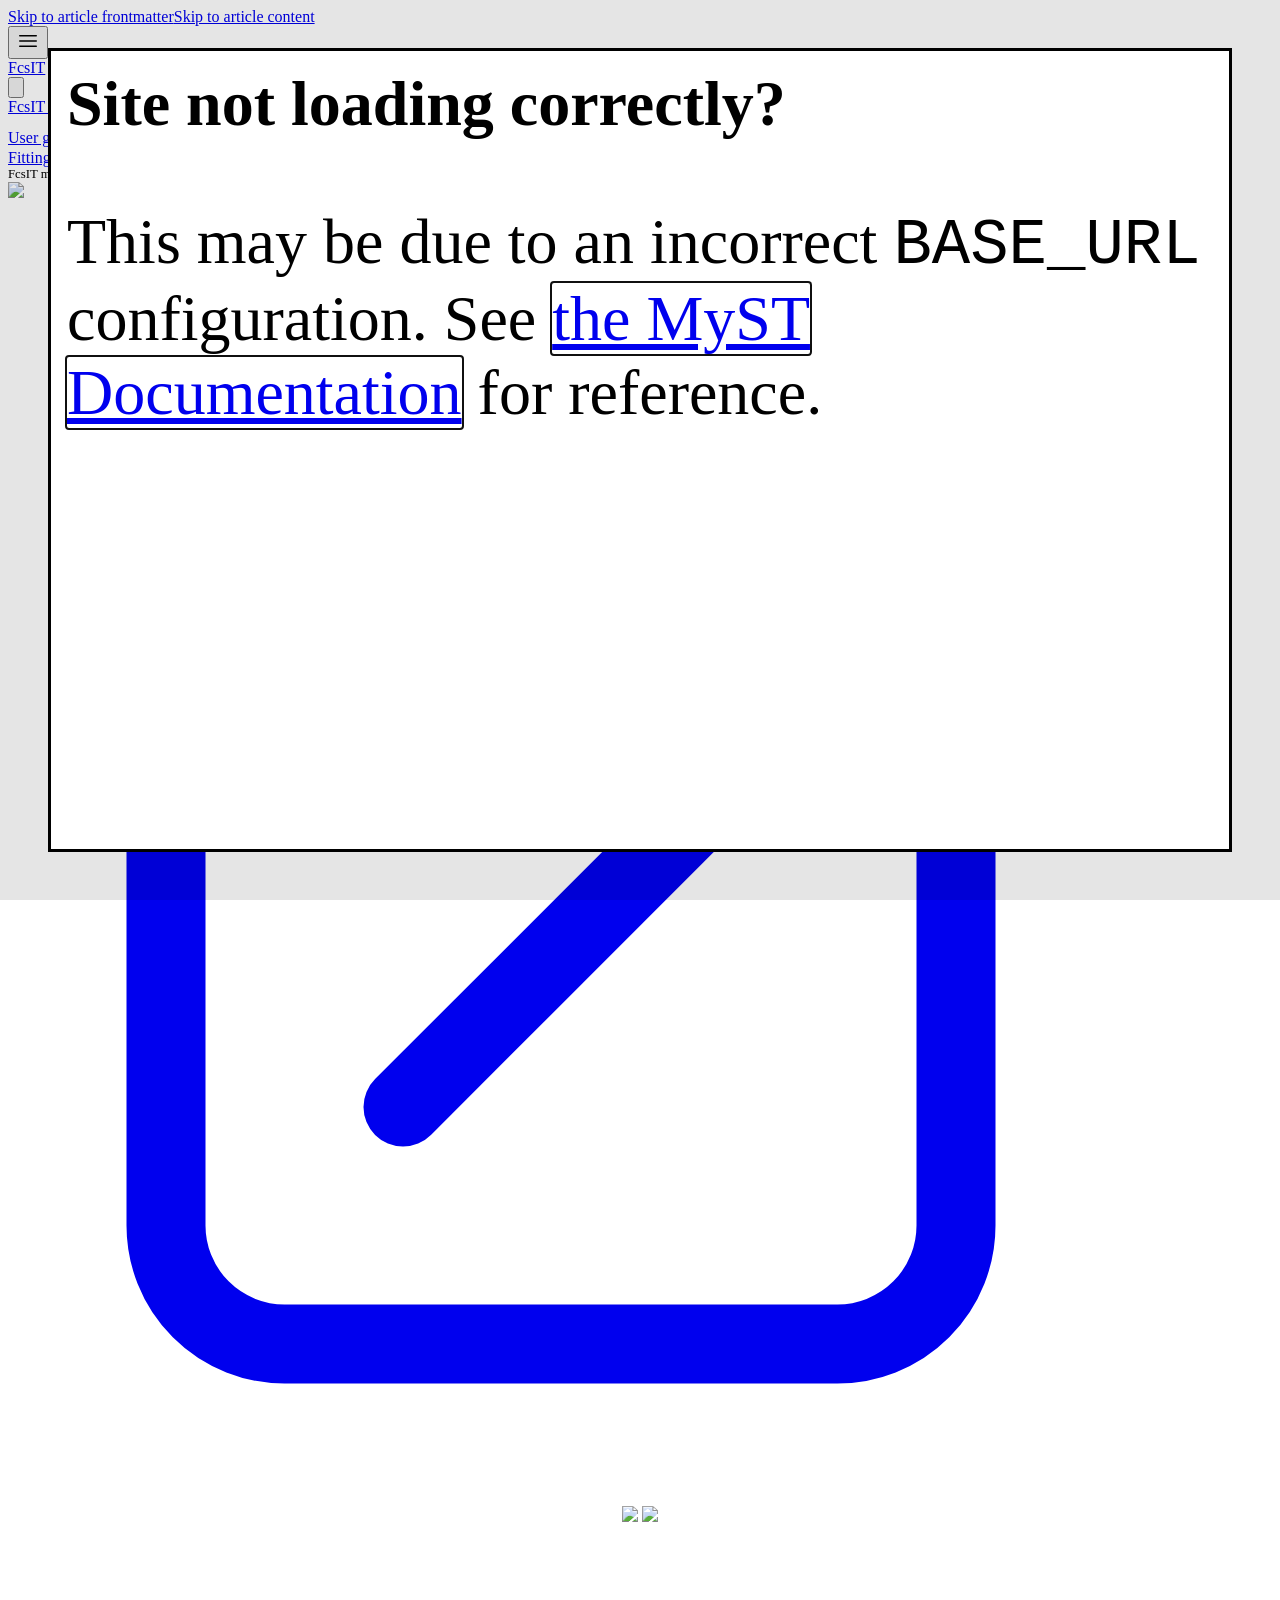
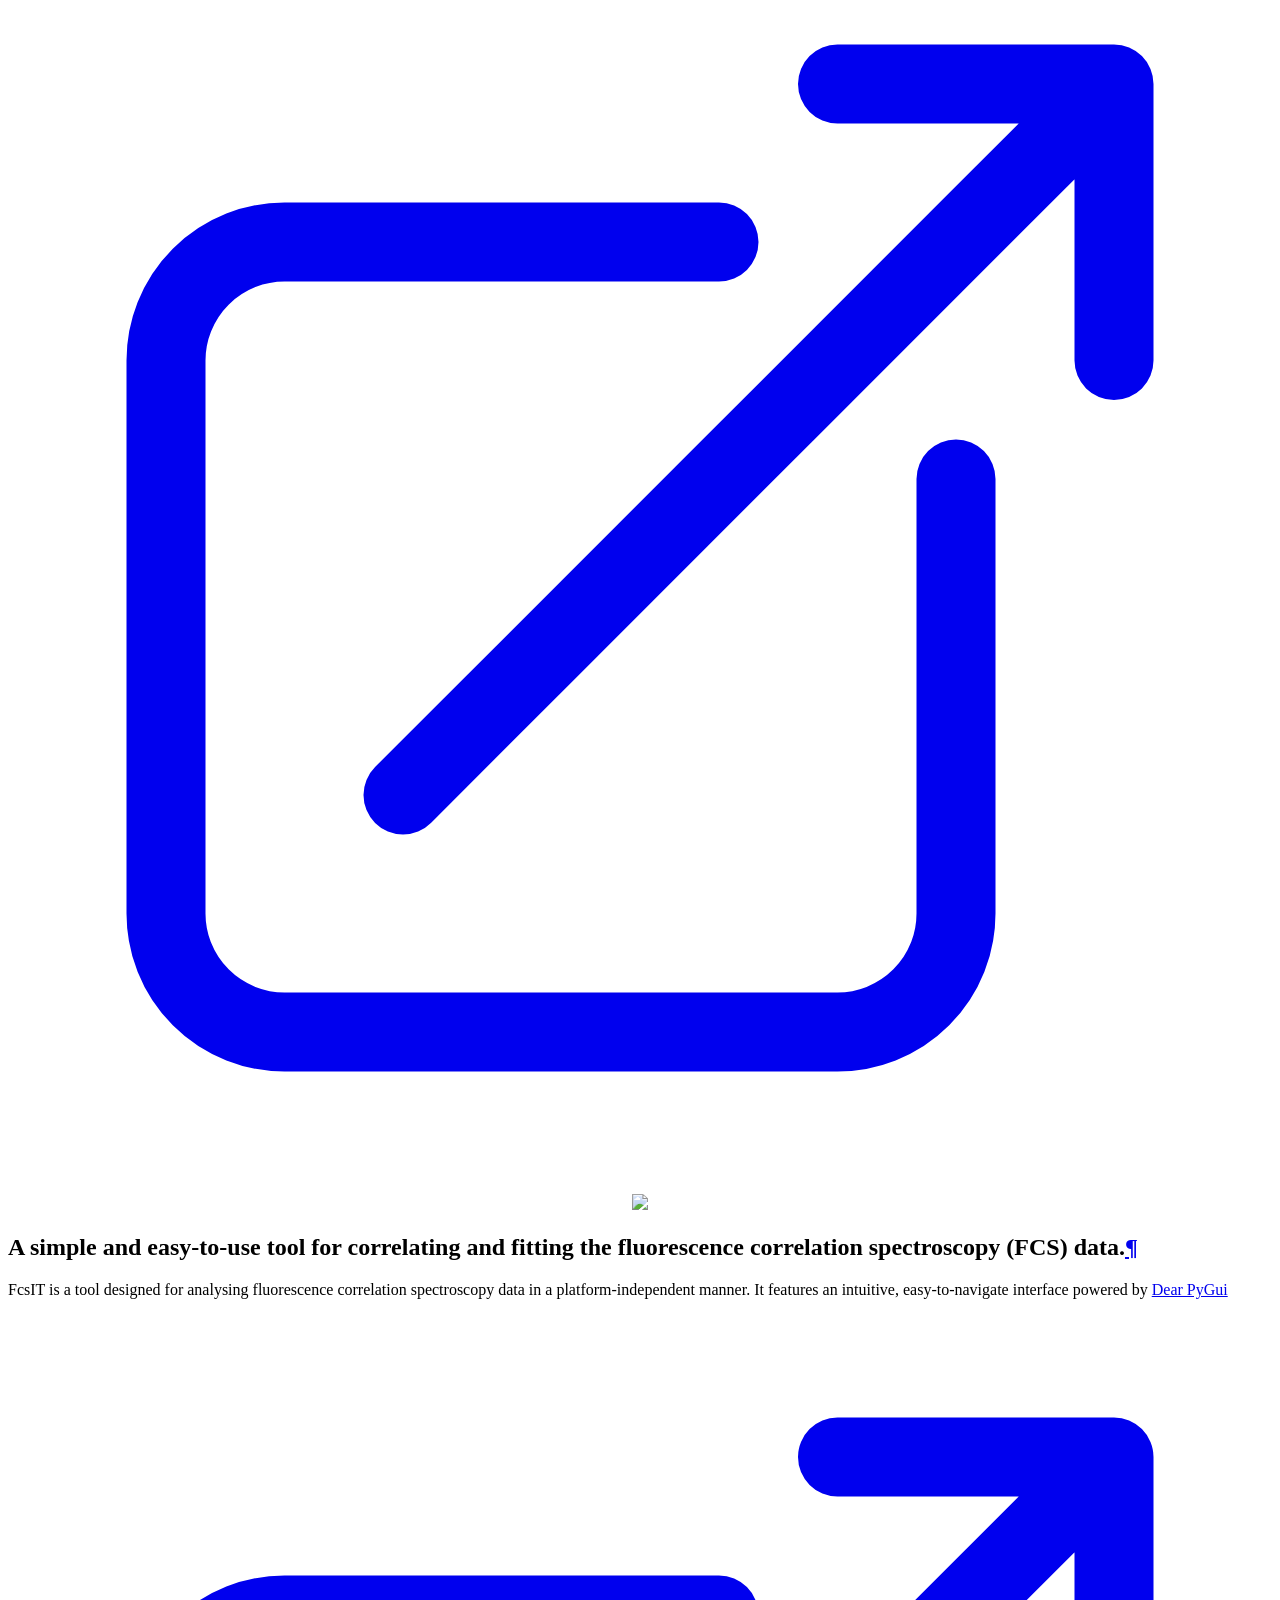
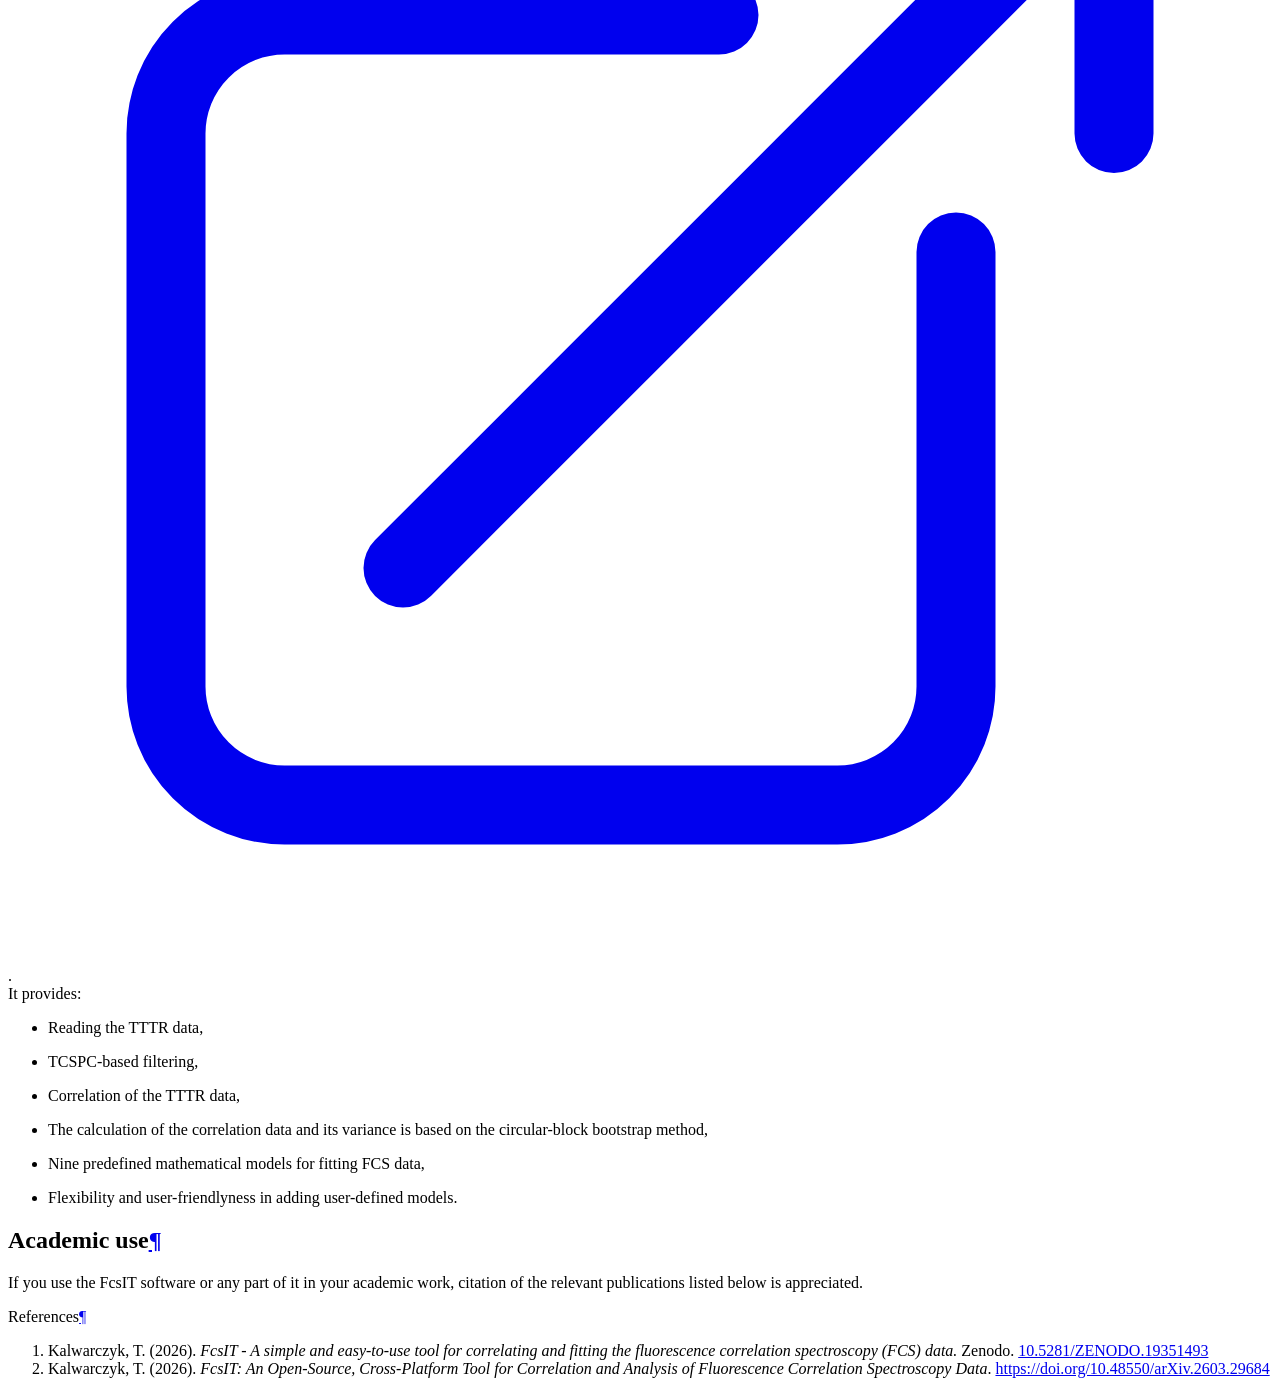
==== commit 2a1cf63b: "V2" ====
--- a/src/doc/assets/help_html/index.html
+++ b/src/doc/assets/help_html/index.html
@@ -1,10 +1,10 @@
-<!DOCTYPE html><html lang="en" class="" style="scroll-padding:60px"><head><meta charSet="utf-8"/><meta name="viewport" content="width=device-width,initial-scale=1"/><title>FcsIT Manual</title><meta property="og:title" content="FcsIT Manual"/><meta name="generator" content="mystmd"/><meta name="keywords" content=""/><meta name="image" content="/build/FcsIT-aafddb7fd8ef780feb9b083e1ebf507c.png"/><meta property="og:image" content="/build/FcsIT-aafddb7fd8ef780feb9b083e1ebf507c.png"/><link rel="stylesheet" href="/build/_assets/app-DJMC5ZIA.css"/><link rel="stylesheet" href="/build/_assets/thebe-core-VKVHG5VY.css"/><link rel="stylesheet" href="https://cdn.jsdelivr.net/npm/jupyter-matplotlib@0.11.3/css/mpl_widget.css"/><link rel="stylesheet" href="https://cdnjs.cloudflare.com/ajax/libs/font-awesome/4.7.0/css/font-awesome.css"/><link rel="stylesheet" href="https://cdn.jsdelivr.net/npm/katex@0.15.2/dist/katex.min.css" integrity="sha384-MlJdn/WNKDGXveldHDdyRP1R4CTHr3FeuDNfhsLPYrq2t0UBkUdK2jyTnXPEK1NQ" crossorigin="anonymous"/><link rel="icon" href="/favicon.ico"/><link rel="stylesheet" href="/myst-theme.css"/><script>
+<!DOCTYPE html><html lang="en" class="" style="scroll-padding:60px"><head><meta charSet="utf-8"/><meta name="viewport" content="width=device-width,initial-scale=1"/><title>FcsIT Manual</title><meta property="og:title" content="FcsIT Manual"/><meta name="generator" content="mystmd"/><meta name="keywords" content=""/><meta name="image" content="/build/FcsIT-17a3f230a2cd87a0eb6605f7b90803e1.png"/><meta property="og:image" content="/build/FcsIT-17a3f230a2cd87a0eb6605f7b90803e1.png"/><link rel="stylesheet" href="/build/_assets/app-TIOB6ZNY.css"/><link rel="stylesheet" href="/build/_assets/thebe-core-VKVHG5VY.css"/><link rel="stylesheet" href="https://cdn.jsdelivr.net/npm/jupyter-matplotlib@0.11.3/css/mpl_widget.css"/><link rel="stylesheet" href="https://cdnjs.cloudflare.com/ajax/libs/font-awesome/4.7.0/css/font-awesome.css"/><link rel="stylesheet" href="https://cdn.jsdelivr.net/npm/katex@0.15.2/dist/katex.min.css" integrity="sha384-MlJdn/WNKDGXveldHDdyRP1R4CTHr3FeuDNfhsLPYrq2t0UBkUdK2jyTnXPEK1NQ" crossorigin="anonymous"/><link rel="icon" href="/favicon.ico"/><link rel="stylesheet" href="/myst-theme.css"/><script>
   const savedTheme = localStorage.getItem("myst:theme");
   const theme = window.matchMedia("(prefers-color-scheme: light)").matches ? 'light' : 'dark';
   const classes = document.documentElement.classList;
   const hasAnyTheme = classes.contains('light') || classes.contains('dark');
   if (!hasAnyTheme) classes.add(savedTheme ?? theme);
-</script></head><body class="m-0 transition-colors duration-500 bg-white dark:bg-stone-900"><div class="myst-skip-to-article fixed top-1 left-1 h-[0px] w-[0px] focus-within:z-40 focus-within:h-auto focus-within:w-auto bg-white overflow-hidden focus-within:p-2 focus-within:ring-1" aria-label="skip to content options"><a href="#skip-to-frontmatter" class="myst-skip-to-link block px-2 py-1 text-black underline">Skip to article frontmatter</a><a href="#skip-to-article" class="myst-skip-to-link block px-2 py-1 text-black underline">Skip to article content</a></div><dialog id="myst-no-css" style="position:fixed;left:0px;top:0px;width:100%;height:100vh;font-size:4rem;padding:1rem;color:black;background:white"><strong>Site not loading correctly?</strong><p>This may be due to an incorrect <code>BASE_URL</code> configuration. See<!-- --> <a href="https://mystmd.org/guide/deployment#deploy-base-url">the MyST Documentation</a> <!-- -->for reference.</p><script>
+</script></head><body class="m-0 bg-white dark:bg-stone-900"><div class="myst-skip-to-article fixed top-1 left-1 h-[0px] w-[0px] focus-within:z-40 focus-within:h-auto focus-within:w-auto bg-white overflow-hidden focus-within:p-2 focus-within:ring-1" aria-label="skip to content options"><a href="#skip-to-frontmatter" class="myst-skip-to-link block px-2 py-1 text-black underline">Skip to article frontmatter</a><a href="#skip-to-article" class="myst-skip-to-link block px-2 py-1 text-black underline">Skip to article content</a></div><dialog id="myst-no-css" style="position:fixed;left:0px;top:0px;width:100%;height:100vh;font-size:4rem;padding:1rem;color:black;background:white"><strong>Site not loading correctly?</strong><p>This may be due to an incorrect <code>BASE_URL</code> configuration. See<!-- --> <a href="https://mystmd.org/guide/deployment#deploy-base-url">the MyST Documentation</a> <!-- -->for reference.</p><script>
     (() => {
             // Test for has-styling variable set by the MyST stylesheet
             const node = document.currentScript.parentNode;
@@ -14,11 +14,11 @@
             }
 
     })()
-</script></dialog><div class="myst-top-nav bg-white/80 backdrop-blur dark:bg-stone-900/80 shadow dark:shadow-stone-700 p-3 md:px-8 sticky w-full top-0 z-30 min-h-[60px]"><nav class="myst-top-nav-bar flex items-center justify-between flex-nowrap max-w-[1440px] mx-auto"><div class="flex flex-row xl:min-w-[19.5rem] mr-2 sm:mr-7 justify-start items-center shrink-0"><div class="block xl:hidden"><button class="myst-top-nav-menu-button flex items-center justify-center border-stone-400 text-stone-800 hover:text-stone-900 dark:text-stone-200 hover:dark:text-stone-100 w-10 h-10"><svg xmlns="http://www.w3.org/2000/svg" viewBox="0 0 24 24" fill="currentColor" aria-hidden="true" data-slot="icon" width="1.5rem" height="1.5rem"><path fill-rule="evenodd" d="M3 6.75A.75.75 0 0 1 3.75 6h16.5a.75.75 0 0 1 0 1.5H3.75A.75.75 0 0 1 3 6.75ZM3 12a.75.75 0 0 1 .75-.75h16.5a.75.75 0 0 1 0 1.5H3.75A.75.75 0 0 1 3 12Zm0 5.25a.75.75 0 0 1 .75-.75h16.5a.75.75 0 0 1 0 1.5H3.75a.75.75 0 0 1-.75-.75Z" clip-rule="evenodd"></path></svg><span class="sr-only">Open Menu</span></button></div><a class="myst-home-link flex items-center ml-3 dark:text-white w-fit md:ml-5 xl:ml-7" href="/"><span class="text-md sm:text-xl tracking-tight sm:mr-5">FcsIT</span></a></div><div class="flex items-center flex-grow w-auto"><div class="flex-grow hidden text-md lg:block"></div><div class="flex-grow block"></div><button class="myst-theme-button theme shrink-0 rounded-full border border-stone-700 dark:border-white hover:bg-neutral-100 border-solid overflow-hidden text-stone-700 dark:text-white hover:text-stone-500 dark:hover:text-neutral-800 w-8 h-8 ml-3" title="Toggle theme between light and dark mode" aria-label="Toggle theme between light and dark mode"><svg xmlns="http://www.w3.org/2000/svg" viewBox="0 0 24 24" fill="currentColor" aria-hidden="true" data-slot="icon" class="myst-theme-moon-icon h-full w-full p-[18%] hidden dark:block"><path fill-rule="evenodd" d="M9.528 1.718a.75.75 0 0 1 .162.819A8.97 8.97 0 0 0 9 6a9 9 0 0 0 9 9 8.97 8.97 0 0 0 3.463-.69.75.75 0 0 1 .981.98 10.503 10.503 0 0 1-9.694 6.46c-5.799 0-10.5-4.7-10.5-10.5 0-4.368 2.667-8.112 6.46-9.694a.75.75 0 0 1 .818.162Z" clip-rule="evenodd"></path></svg><svg xmlns="http://www.w3.org/2000/svg" viewBox="0 0 24 24" fill="currentColor" aria-hidden="true" data-slot="icon" class="myst-theme-sun-icon h-full w-full p-[18%] dark:hidden"><path d="M12 2.25a.75.75 0 0 1 .75.75v2.25a.75.75 0 0 1-1.5 0V3a.75.75 0 0 1 .75-.75ZM7.5 12a4.5 4.5 0 1 1 9 0 4.5 4.5 0 0 1-9 0ZM18.894 6.166a.75.75 0 0 0-1.06-1.06l-1.591 1.59a.75.75 0 1 0 1.06 1.061l1.591-1.59ZM21.75 12a.75.75 0 0 1-.75.75h-2.25a.75.75 0 0 1 0-1.5H21a.75.75 0 0 1 .75.75ZM17.834 18.894a.75.75 0 0 0 1.06-1.06l-1.59-1.591a.75.75 0 1 0-1.061 1.06l1.59 1.591ZM12 18a.75.75 0 0 1 .75.75V21a.75.75 0 0 1-1.5 0v-2.25A.75.75 0 0 1 12 18ZM7.758 17.303a.75.75 0 0 0-1.061-1.06l-1.591 1.59a.75.75 0 0 0 1.06 1.061l1.591-1.59ZM6 12a.75.75 0 0 1-.75.75H3a.75.75 0 0 1 0-1.5h2.25A.75.75 0 0 1 6 12ZM6.697 7.757a.75.75 0 0 0 1.06-1.06l-1.59-1.591a.75.75 0 0 0-1.061 1.06l1.59 1.591Z"></path></svg></button><div class="block sm:hidden"></div><div class="hidden sm:block"></div></div></nav></div><div class="myst-primary-sidebar fixed xl:article-grid grid-gap xl:w-full xl:pointer-events-none overflow-auto max-xl:w-[75vw] max-xl:max-w-[350px] max-xl:!top-0 max-xl:h-screen hidden z-10" style="top:60px"><div class="myst-primary-sidebar-pointer pointer-events-auto xl:col-margin-left flex-col overflow-hidden max-xl:h-full hidden xl:flex"><div class="myst-primary-sidebar-nav flex-grow py-6 overflow-y-auto primary-scrollbar"><nav aria-label="Navigation" class="myst-primary-sidebar-topnav overflow-y-hidden transition-opacity lg:hidden ml-3 xl:ml-0 mr-3 max-w-[350px]"><div class="w-full px-1 dark:text-white font-medium"></div></nav><div class="my-3 border-b-2 lg:hidden"></div><nav aria-label="Table of Contents" class="myst-primary-sidebar-toc flex-grow overflow-y-hidden transition-opacity ml-3 xl:ml-0 mr-3 max-w-[350px]"><div class="myst-toc w-full px-1 dark:text-white"><a title="FcsIT Manual" aria-current="page" class="block break-words focus:outline outline-blue-200 outline-2 rounded myst-toc-item p-2 my-1 rounded-lg hover:bg-slate-300/30 font-bold active" href="/">FcsIT Manual</a><a title="Release notes" class="block break-words focus:outline outline-blue-200 outline-2 rounded myst-toc-item p-2 my-1 rounded-lg hover:bg-slate-300/30" href="/release-notes">Release notes</a><a title="Installation" class="block break-words focus:outline outline-blue-200 outline-2 rounded myst-toc-item p-2 my-1 rounded-lg hover:bg-slate-300/30" href="/installation">Installation</a><div data-state="closed" class="w-full"><div class="myst-toc-item flex flex-row w-full gap-2 pl-2 my-1 text-left rounded-lg outline-none hover:bg-slate-300/30"><a title="User guide" class="block break-words focus:outline outline-blue-200 outline-2 rounded py-2 grow" href="/usage">User guide</a><button class="self-stretch flex items-center flex-none px-1 rounded-l-md group hover:bg-slate-300/30 focus-visible:outline outline-blue-200 outline-2" aria-label="Open Folder" type="button" aria-controls="radix-:R28psp:" aria-expanded="false" data-state="closed"><svg xmlns="http://www.w3.org/2000/svg" viewBox="0 0 24 24" fill="currentColor" aria-hidden="true" data-slot="icon" class="transition-transform duration-300 group-data-[state=open]:rotate-90 text-text-slate-700 dark:text-slate-100" height="1.5rem" width="1.5rem"><path fill-rule="evenodd" d="M16.28 11.47a.75.75 0 0 1 0 1.06l-7.5 7.5a.75.75 0 0 1-1.06-1.06L14.69 12 7.72 5.03a.75.75 0 0 1 1.06-1.06l7.5 7.5Z" clip-rule="evenodd"></path></svg></button></div><div data-state="closed" id="radix-:R28psp:" hidden="" class="pl-3 pr-[2px] collapsible-content"></div></div><a title="Fitting models" class="block break-words focus:outline outline-blue-200 outline-2 rounded myst-toc-item p-2 my-1 rounded-lg hover:bg-slate-300/30" href="/fitting-models">Fitting models</a><a title="For developers" class="block break-words focus:outline outline-blue-200 outline-2 rounded myst-toc-item p-2 my-1 rounded-lg hover:bg-slate-300/30" href="/dev-section">For developers</a><a title="Credits" class="block break-words focus:outline outline-blue-200 outline-2 rounded myst-toc-item p-2 my-1 rounded-lg hover:bg-slate-300/30" href="/credits">Credits</a></div></nav></div><div class="myst-primary-sidebar-footer flex-none py-6 transition-all duration-700 translate-y-6 opacity-0 ml-3 xl:ml-0 mr-3 max-w-[350px]"><div class="article footer myst-primary-sidebar-footer"><div class="" style="font-size:0.8em">FcsIT manual © 2026</div></div></div></div></div><main class="article-grid grid-gap"><article class="article-grid subgrid-gap col-screen article content"><div class="hidden"></div><div class="block my-10 lg:sticky lg:z-10 lg:h-0 lg:pt-0 lg:my-0 lg:ml-10 lg:col-margin-right" style="top:60px"><nav></nav></div><div id="skip-to-article"></div><div id="u5sb5hdGXD" class="myst-jp-nb-block relative group/block"><img id="PBfctvtyix" style="margin-left:auto;margin-right:auto" src="/build/FcsIT-aafddb7fd8ef780feb9b083e1ebf507c.png" data-canonical-url="./img/FcsIT.png" class=""/><div class="" style="text-align:center"><p><img id="zzxzBwIf59" style="margin-left:auto;margin-right:auto" src="/build/c9d8119019b0233c5b7109783d28a8a4.svg" data-canonical-url="https://img.shields.io/badge/Python-3.11%20%7C%203.12-3776AB?logo=python&amp;logoColor=white" class=""/> <img id="oA3tFGk2nW" style="margin-left:auto;margin-right:auto" src="/build/eefc28aa4664fb7cb7158cb00d87dca3.svg" data-canonical-url="https://img.shields.io/badge/platform-Windows%20%7C%20Linux-lightgrey" class=""/> <a target="_blank" rel="noreferrer" href="https://www.gnu.org/licenses/gpl-3.0" class="link whitespace-nowrap"><span class="link-text whitespace-normal"><img id="hxpGnHXeU6" style="margin-left:auto;margin-right:auto" src="/build/342c7132aca23e317548ab531af5f1f7.svg" data-canonical-url="https://img.shields.io/badge/license-GPLv3-blue.svg" class=""/> </span><svg xmlns="http://www.w3.org/2000/svg" fill="none" viewBox="0 0 24 24" stroke-width="1.5" stroke="currentColor" aria-hidden="true" data-slot="icon" class="link-icon"><path stroke-linecap="round" stroke-linejoin="round" d="M13.5 6H5.25A2.25 2.25 0 0 0 3 8.25v10.5A2.25 2.25 0 0 0 5.25 21h10.5A2.25 2.25 0 0 0 18 18.75V10.5m-10.5 6L21 3m0 0h-5.25M21 3v5.25"></path></svg></a><br/><img id="WOF68t1aCA" style="margin-left:auto;margin-right:auto" src="/build/41b1dc423d699704851352a39dc23767.svg" data-canonical-url="https://img.shields.io/badge/version-v1.0.6-green" class=""/> <a target="_blank" rel="noreferrer" href="https://github.com/TKmist/FcsIT/releases/latest" class="link whitespace-nowrap"><span class="link-text whitespace-normal"><img id="AH5hZSrlgm" style="margin-left:auto;margin-right:auto" src="/build/57cc520b9e7da78d4ed485bd31a00852.svg" data-canonical-url="https://img.shields.io/github/v/release/TKmist/FcsIT?label=download" class=""/> </span><svg xmlns="http://www.w3.org/2000/svg" fill="none" viewBox="0 0 24 24" stroke-width="1.5" stroke="currentColor" aria-hidden="true" data-slot="icon" class="link-icon"><path stroke-linecap="round" stroke-linejoin="round" d="M13.5 6H5.25A2.25 2.25 0 0 0 3 8.25v10.5A2.25 2.25 0 0 0 5.25 21h10.5A2.25 2.25 0 0 0 18 18.75V10.5m-10.5 6L21 3m0 0h-5.25M21 3v5.25"></path></svg></a><a target="_blank" rel="noreferrer" href="https://zenodo.org/records/19589716" class="link whitespace-nowrap"><span class="link-text whitespace-normal"><img id="r0be8T34LI" style="margin-left:auto;margin-right:auto" src="/build/111e9f9879e0d8fd6e4f2c77180d8558.svg" data-canonical-url="https://img.shields.io/badge/DOI-10.5281%2Fzenodo.19589716-blue" class=""/></span><svg xmlns="http://www.w3.org/2000/svg" fill="none" viewBox="0 0 24 24" stroke-width="1.5" stroke="currentColor" aria-hidden="true" data-slot="icon" class="link-icon"><path stroke-linecap="round" stroke-linejoin="round" d="M13.5 6H5.25A2.25 2.25 0 0 0 3 8.25v10.5A2.25 2.25 0 0 0 5.25 21h10.5A2.25 2.25 0 0 0 18 18.75V10.5m-10.5 6L21 3m0 0h-5.25M21 3v5.25"></path></svg></a></p></div><h1 id="a-simple-and-easy-to-use-tool-for-correlating-and-fitting-the-fluorescence-correlation-spectroscopy-fcs-data" class="relative group"><span class="heading-text">A simple and easy-to-use tool for correlating and fitting the fluorescence correlation spectroscopy (FCS) data.</span><a class="no-underline text-inherit hover:text-inherit inline-block w-0 px-0 translate-x-[10px] font-normal select-none transition-opacity opacity-0 focus:opacity-100 group-hover:opacity-70" href="#a-simple-and-easy-to-use-tool-for-correlating-and-fitting-the-fluorescence-correlation-spectroscopy-fcs-data" title="Link to this Section" aria-label="Link to this Section">¶</a></h1></div><div id="e3vdPPg0bI" class="myst-jp-nb-block relative group/block"><p>FcsIT is a tool designed for analysing fluorescence correlation spectroscopy data in a platform-independent manner. It features an intuitive, easy-to-navigate interface powered by <a target="_blank" rel="noreferrer" href="https://github.com/hoffstadt/DearPyGui" class="link whitespace-nowrap"><span class="link-text whitespace-normal">Dear PyGui</span><svg xmlns="http://www.w3.org/2000/svg" fill="none" viewBox="0 0 24 24" stroke-width="1.5" stroke="currentColor" aria-hidden="true" data-slot="icon" class="link-icon"><path stroke-linecap="round" stroke-linejoin="round" d="M13.5 6H5.25A2.25 2.25 0 0 0 3 8.25v10.5A2.25 2.25 0 0 0 5.25 21h10.5A2.25 2.25 0 0 0 18 18.75V10.5m-10.5 6L21 3m0 0h-5.25M21 3v5.25"></path></svg></a>.<br/>It provides:</p><ul><li><p>Reading the TTTR data,</p></li><li><p>TCSPC-based filtering,</p></li><li><p>Correlation of the TTTR data,</p></li><li><p>The calculation of the correlation data and its variance is based on the circular-block bootstrap method,</p></li><li><p>Nine predefined mathematical models for fitting FCS data,</p></li><li><p>Flexibility and user-friendlyness in adding user-defined models.</p></li></ul></div><div id="Vk79taJGRs" class="myst-jp-nb-block relative group/block"><h2 id="academic-use" class="relative group"><span class="heading-text">Academic use</span><a class="no-underline text-inherit hover:text-inherit inline-block w-0 px-0 translate-x-[10px] font-normal select-none transition-opacity opacity-0 focus:opacity-100 group-hover:opacity-70" href="#academic-use" title="Link to this Section" aria-label="Link to this Section">¶</a></h2><p>If you use the FcsIT software or any part of it in your academic work,
+</script></dialog><div class="myst-top-nav bg-white/80 backdrop-blur dark:bg-stone-900/80 shadow dark:shadow-stone-700 p-3 md:px-8 sticky w-full top-0 z-30 min-h-[60px]"><nav class="myst-top-nav-bar flex items-center justify-between flex-nowrap max-w-[1440px] mx-auto"><div class="flex flex-row xl:min-w-[19.5rem] mr-2 sm:mr-7 justify-start items-center shrink-0"><div class="block xl:hidden"><button class="myst-top-nav-menu-button flex items-center justify-center border-stone-400 text-stone-800 hover:text-stone-900 dark:text-stone-200 hover:dark:text-stone-100 w-10 h-10"><svg xmlns="http://www.w3.org/2000/svg" viewBox="0 0 24 24" fill="currentColor" aria-hidden="true" data-slot="icon" width="1.5rem" height="1.5rem"><path fill-rule="evenodd" d="M3 6.75A.75.75 0 0 1 3.75 6h16.5a.75.75 0 0 1 0 1.5H3.75A.75.75 0 0 1 3 6.75ZM3 12a.75.75 0 0 1 .75-.75h16.5a.75.75 0 0 1 0 1.5H3.75A.75.75 0 0 1 3 12Zm0 5.25a.75.75 0 0 1 .75-.75h16.5a.75.75 0 0 1 0 1.5H3.75a.75.75 0 0 1-.75-.75Z" clip-rule="evenodd"></path></svg><span class="sr-only">Open Menu</span></button></div><a class="myst-home-link flex items-center ml-3 dark:text-white w-fit md:ml-5 xl:ml-7" href="/"><span class="text-md sm:text-xl tracking-tight sm:mr-5">FcsIT</span></a></div><div class="flex items-center flex-grow w-auto"><div class="flex-grow hidden text-md lg:block"></div><div class="flex-grow block"></div><button class="myst-theme-button theme shrink-0 rounded-full border border-stone-700 dark:border-white hover:bg-neutral-100 border-solid overflow-hidden text-stone-700 dark:text-white hover:text-stone-500 dark:hover:text-neutral-800 w-8 h-8 ml-3" title="Toggle theme between light and dark mode" aria-label="Toggle theme between light and dark mode"><svg xmlns="http://www.w3.org/2000/svg" viewBox="0 0 24 24" fill="currentColor" aria-hidden="true" data-slot="icon" class="myst-theme-moon-icon h-full w-full p-[18%] hidden dark:block"><path fill-rule="evenodd" d="M9.528 1.718a.75.75 0 0 1 .162.819A8.97 8.97 0 0 0 9 6a9 9 0 0 0 9 9 8.97 8.97 0 0 0 3.463-.69.75.75 0 0 1 .981.98 10.503 10.503 0 0 1-9.694 6.46c-5.799 0-10.5-4.7-10.5-10.5 0-4.368 2.667-8.112 6.46-9.694a.75.75 0 0 1 .818.162Z" clip-rule="evenodd"></path></svg><svg xmlns="http://www.w3.org/2000/svg" viewBox="0 0 24 24" fill="currentColor" aria-hidden="true" data-slot="icon" class="myst-theme-sun-icon h-full w-full p-[18%] dark:hidden"><path d="M12 2.25a.75.75 0 0 1 .75.75v2.25a.75.75 0 0 1-1.5 0V3a.75.75 0 0 1 .75-.75ZM7.5 12a4.5 4.5 0 1 1 9 0 4.5 4.5 0 0 1-9 0ZM18.894 6.166a.75.75 0 0 0-1.06-1.06l-1.591 1.59a.75.75 0 1 0 1.06 1.061l1.591-1.59ZM21.75 12a.75.75 0 0 1-.75.75h-2.25a.75.75 0 0 1 0-1.5H21a.75.75 0 0 1 .75.75ZM17.834 18.894a.75.75 0 0 0 1.06-1.06l-1.59-1.591a.75.75 0 1 0-1.061 1.06l1.59 1.591ZM12 18a.75.75 0 0 1 .75.75V21a.75.75 0 0 1-1.5 0v-2.25A.75.75 0 0 1 12 18ZM7.758 17.303a.75.75 0 0 0-1.061-1.06l-1.591 1.59a.75.75 0 0 0 1.06 1.061l1.591-1.59ZM6 12a.75.75 0 0 1-.75.75H3a.75.75 0 0 1 0-1.5h2.25A.75.75 0 0 1 6 12ZM6.697 7.757a.75.75 0 0 0 1.06-1.06l-1.59-1.591a.75.75 0 0 0-1.061 1.06l1.59 1.591Z"></path></svg></button><div class="block sm:hidden"></div><div class="hidden sm:block"></div></div></nav></div><div class="myst-primary-sidebar fixed xl:article-grid grid-gap xl:w-full xl:pointer-events-none overflow-auto max-xl:w-[75vw] max-xl:max-w-[350px] max-xl:!top-0 max-xl:h-screen hidden z-10" style="top:60px"><div class="myst-primary-sidebar-pointer pointer-events-auto xl:col-margin-left flex-col overflow-hidden max-xl:h-full hidden xl:flex"><div class="myst-primary-sidebar-nav flex-grow py-6 overflow-y-auto primary-scrollbar"><nav aria-label="Navigation" class="myst-primary-sidebar-topnav overflow-y-hidden transition-opacity lg:hidden ml-3 xl:ml-0 mr-3 max-w-[350px]"><div class="w-full px-1 dark:text-white font-medium"></div></nav><div class="my-3 border-b-2 lg:hidden"></div><nav aria-label="Table of Contents" class="myst-primary-sidebar-toc flex-grow overflow-y-hidden transition-opacity ml-3 xl:ml-0 mr-3 max-w-[350px]"><div class="myst-toc w-full px-1 dark:text-white"><a title="FcsIT Manual" aria-current="page" class="block break-words focus:outline outline-blue-200 outline-2 rounded myst-toc-item p-2 my-1 rounded-lg hover:bg-slate-300/30 font-bold active" href="/">FcsIT Manual</a><a title="Release notes" class="block break-words focus:outline outline-blue-200 outline-2 rounded myst-toc-item p-2 my-1 rounded-lg hover:bg-slate-300/30" href="/release-notes">Release notes</a><a title="Installation" class="block break-words focus:outline outline-blue-200 outline-2 rounded myst-toc-item p-2 my-1 rounded-lg hover:bg-slate-300/30" href="/installation">Installation</a><div data-state="closed" class="w-full"><div class="myst-toc-item flex flex-row w-full gap-2 pl-2 my-1 text-left rounded-lg outline-none hover:bg-slate-300/30"><a title="User guide" class="block break-words focus:outline outline-blue-200 outline-2 rounded py-2 grow" href="/usage">User guide</a><button class="self-stretch flex items-center flex-none px-1 rounded-l-md group hover:bg-slate-300/30 focus-visible:outline outline-blue-200 outline-2" aria-label="Open Folder" type="button" aria-controls="radix-:R28psp:" aria-expanded="false" data-state="closed"><svg xmlns="http://www.w3.org/2000/svg" viewBox="0 0 24 24" fill="currentColor" aria-hidden="true" data-slot="icon" class="transition-transform duration-300 group-data-[state=open]:rotate-90 text-text-slate-700 dark:text-slate-100" height="1.5rem" width="1.5rem"><path fill-rule="evenodd" d="M16.28 11.47a.75.75 0 0 1 0 1.06l-7.5 7.5a.75.75 0 0 1-1.06-1.06L14.69 12 7.72 5.03a.75.75 0 0 1 1.06-1.06l7.5 7.5Z" clip-rule="evenodd"></path></svg></button></div><div data-state="closed" id="radix-:R28psp:" hidden="" class="pl-3 pr-[2px] collapsible-content"></div></div><a title="Fitting models" class="block break-words focus:outline outline-blue-200 outline-2 rounded myst-toc-item p-2 my-1 rounded-lg hover:bg-slate-300/30" href="/fitting-models">Fitting models</a><a title="For developers" class="block break-words focus:outline outline-blue-200 outline-2 rounded myst-toc-item p-2 my-1 rounded-lg hover:bg-slate-300/30" href="/dev-section">For developers</a><a title="Credits" class="block break-words focus:outline outline-blue-200 outline-2 rounded myst-toc-item p-2 my-1 rounded-lg hover:bg-slate-300/30" href="/credits">Credits</a></div></nav></div><div class="myst-primary-sidebar-footer flex-none py-6 transition-all duration-700 translate-y-6 opacity-0 ml-3 xl:ml-0 mr-3 max-w-[350px]"><div class="article footer myst-primary-sidebar-footer"><div class="" style="font-size:0.8em">FcsIT manual © 2026</div></div></div></div></div><main class="article-grid grid-gap"><article class="article-grid subgrid-gap col-screen article content"><div class="hidden"></div><div class="block my-10 lg:sticky lg:z-10 lg:h-0 lg:pt-0 lg:my-0 lg:ml-10 lg:col-margin-right" style="top:60px"><nav></nav></div><div id="skip-to-article"></div><div id="GGOdANyK5C" class="myst-jp-nb-block relative group/block"><img id="kMhyT6MhjO" style="margin-left:auto;margin-right:auto" src="/build/FcsIT-17a3f230a2cd87a0eb6605f7b90803e1.png" data-canonical-url="./img/FcsIT.png" class=""/><div class="" style="text-align:center"><p><img id="ZD9ksJ2pP9" style="margin-left:auto;margin-right:auto" src="/build/c9d8119019b0233c5b7109783d28a8a4.svg" data-canonical-url="https://img.shields.io/badge/Python-3.11%20%7C%203.12-3776AB?logo=python&amp;logoColor=white" class=""/> <img id="qfR7CB9xd2" style="margin-left:auto;margin-right:auto" src="/build/eefc28aa4664fb7cb7158cb00d87dca3.svg" data-canonical-url="https://img.shields.io/badge/platform-Windows%20%7C%20Linux-lightgrey" class=""/> <a target="_blank" rel="noreferrer" href="https://www.gnu.org/licenses/gpl-3.0" class="link whitespace-nowrap"><span class="link-text whitespace-normal"><img id="YTU7fKZTFq" style="margin-left:auto;margin-right:auto" src="/build/342c7132aca23e317548ab531af5f1f7.svg" data-canonical-url="https://img.shields.io/badge/license-GPLv3-blue.svg" class=""/> </span><svg xmlns="http://www.w3.org/2000/svg" fill="none" viewBox="0 0 24 24" stroke-width="1.5" stroke="currentColor" aria-hidden="true" data-slot="icon" class="link-icon"><path stroke-linecap="round" stroke-linejoin="round" d="M13.5 6H5.25A2.25 2.25 0 0 0 3 8.25v10.5A2.25 2.25 0 0 0 5.25 21h10.5A2.25 2.25 0 0 0 18 18.75V10.5m-10.5 6L21 3m0 0h-5.25M21 3v5.25"></path></svg></a><br/><img id="M4V8vkqeZ7" style="margin-left:auto;margin-right:auto" src="/build/9cfb30d646dc960249c459c68e43e712.svg" data-canonical-url="https://img.shields.io/badge/version-V2.0.0-green" class=""/> <a target="_blank" rel="noreferrer" href="https://github.com/TKmist/FcsIT/releases/latest" class="link whitespace-nowrap"><span class="link-text whitespace-normal"><img id="QSfwMRuQPQ" style="margin-left:auto;margin-right:auto" src="/build/24c80e9fdf8e127ecf3b7819fe986082.svg" data-canonical-url="https://img.shields.io/github/v/release/TKmist/FcsIT?label=download&amp;sort=date&amp;cacheSeconds=300" class=""/> </span><svg xmlns="http://www.w3.org/2000/svg" fill="none" viewBox="0 0 24 24" stroke-width="1.5" stroke="currentColor" aria-hidden="true" data-slot="icon" class="link-icon"><path stroke-linecap="round" stroke-linejoin="round" d="M13.5 6H5.25A2.25 2.25 0 0 0 3 8.25v10.5A2.25 2.25 0 0 0 5.25 21h10.5A2.25 2.25 0 0 0 18 18.75V10.5m-10.5 6L21 3m0 0h-5.25M21 3v5.25"></path></svg></a><cite class="" data-state="closed"><a href="https://doi.org/10.5281/ZENODO.19351493" target="_blank" rel="noreferrer" class="hover-link"><img id="RNNsO65fSk" style="margin-left:auto;margin-right:auto" src="/build/90d9bd5bb7a6b56dc6af40fada3ebb6b.svg" data-canonical-url="https://img.shields.io/badge/DOI-10.5281%2Fzenodo.19351493-blue" class=""/></a></cite></p></div><h1 id="a-simple-and-easy-to-use-tool-for-correlating-and-fitting-the-fluorescence-correlation-spectroscopy-fcs-data" class="relative group"><span class="heading-text">A simple and easy-to-use tool for correlating and fitting the fluorescence correlation spectroscopy (FCS) data.</span><a class="no-underline text-inherit hover:text-inherit inline-block w-0 px-0 translate-x-[10px] font-normal select-none transition-opacity opacity-0 focus:opacity-100 group-hover:opacity-70" href="#a-simple-and-easy-to-use-tool-for-correlating-and-fitting-the-fluorescence-correlation-spectroscopy-fcs-data" title="Link to this Section" aria-label="Link to this Section">¶</a></h1></div><div id="bZvGrpg5Bd" class="myst-jp-nb-block relative group/block"><p>FcsIT is a tool designed for analysing fluorescence correlation spectroscopy data in a platform-independent manner. It features an intuitive, easy-to-navigate interface powered by <a target="_blank" rel="noreferrer" href="https://github.com/hoffstadt/DearPyGui" class="link whitespace-nowrap"><span class="link-text whitespace-normal">Dear PyGui</span><svg xmlns="http://www.w3.org/2000/svg" fill="none" viewBox="0 0 24 24" stroke-width="1.5" stroke="currentColor" aria-hidden="true" data-slot="icon" class="link-icon"><path stroke-linecap="round" stroke-linejoin="round" d="M13.5 6H5.25A2.25 2.25 0 0 0 3 8.25v10.5A2.25 2.25 0 0 0 5.25 21h10.5A2.25 2.25 0 0 0 18 18.75V10.5m-10.5 6L21 3m0 0h-5.25M21 3v5.25"></path></svg></a>.<br/>It provides:</p><ul><li><p>Reading the TTTR data,</p></li><li><p>TCSPC-based filtering,</p></li><li><p>Correlation of the TTTR data,</p></li><li><p>The calculation of the correlation data and its variance is based on the circular-block bootstrap method,</p></li><li><p>Nine predefined mathematical models for fitting FCS data,</p></li><li><p>Flexibility and user-friendlyness in adding user-defined models.</p></li></ul></div><div id="VWQZ2NtoR3" class="myst-jp-nb-block relative group/block"><h2 id="academic-use" class="relative group"><span class="heading-text">Academic use</span><a class="no-underline text-inherit hover:text-inherit inline-block w-0 px-0 translate-x-[10px] font-normal select-none transition-opacity opacity-0 focus:opacity-100 group-hover:opacity-70" href="#academic-use" title="Link to this Section" aria-label="Link to this Section">¶</a></h2><p>If you use the FcsIT software or any part of it in your academic work,
 citation of the relevant publications listed below is appreciated.<br/><span class="" style="display:none"><cite class="" data-state="closed"><a href="https://doi.org/10.48550/arXiv.2603.29684" target="_blank" rel="noreferrer" class="hover-link">Kalwarczyk (2026)</a></cite></span>
-<span class="" style="display:none"><cite class="" data-state="closed"><a href="https://doi.org/10.5281/ZENODO.19589716" target="_blank" rel="noreferrer" class="hover-link">Kalwarczyk (2026)</a></cite></span></p></div><div class="myst-backmatter-parts"></div><section id="references" class="myst-bibliography article-grid subgrid-gap col-screen"><div><header class="myst-bibliography-header text-lg font-semibold text-stone-900 dark:text-white group">References<a class="no-underline text-inherit hover:text-inherit ml-2 select-none transition-opacity opacity-0 focus:opacity-100 group-hover:opacity-70" href="#references" title="Link to References" aria-label="Link to References">¶</a></header></div><div class="myst-bibliography-list pl-3 mb-8 text-xs text-stone-500 dark:text-stone-300"><ol><li class="myst-bibliography-item break-words" id="cite-kalwarczyk2026">Kalwarczyk, T. (2026). <i>FcsIT: An Open-Source, Cross-Platform Tool for Correlation and Analysis of Fluorescence Correlation Spectroscopy Data</i>. <a target="_blank" rel="noreferrer" href="https://doi.org/10.48550/arXiv.2603.29684">https://doi.org/10.48550/arXiv.2603.29684</a></li><li class="myst-bibliography-item break-words" id="cite-https://doi.org/10.5281/zenodo.19589716">Kalwarczyk, T. (2026). <i>FcsIT - A simple and easy-to-use tool for correlating and fitting the fluorescence correlation spectroscopy (FCS) data.</i> Zenodo. <a target="_blank" rel="noreferrer" href="https://doi.org/10.5281/ZENODO.19589716">10.5281/ZENODO.19589716</a></li></ol></div></section></article></main><script>((a,l)=>{if(!window.history.state||!window.history.state.key){let u=Math.random().toString(32).slice(2);window.history.replaceState({key:u},"")}try{let d=JSON.parse(sessionStorage.getItem(a)||"{}")[l||window.history.state.key];typeof d=="number"&&window.scrollTo(0,d)}catch(u){console.error(u),sessionStorage.removeItem(a)}})("positions", null)</script><link rel="modulepreload" href="/build/entry.client-PCJPW7TK.js"/><link rel="modulepreload" href="/build/_shared/chunk-AQ2CODAG.js"/><link rel="modulepreload" href="/build/_shared/chunk-JJXTQVMA.js"/><link rel="modulepreload" href="/build/_shared/chunk-OZE3FFNP.js"/><link rel="modulepreload" href="/build/_shared/chunk-JTFCKY4Z.js"/><link rel="modulepreload" href="/build/_shared/chunk-C4DFGG5C.js"/><link rel="modulepreload" href="/build/_shared/chunk-J7TUH54J.js"/><link rel="modulepreload" href="/build/_shared/chunk-FZ2S7OYD.js"/><link rel="modulepreload" href="/build/_shared/chunk-JEM6JXYA.js"/><link rel="modulepreload" href="/build/_shared/chunk-34XIY2DH.js"/><link rel="modulepreload" href="/build/_shared/chunk-KQM5FBHR.js"/><link rel="modulepreload" href="/build/_shared/chunk-OCWQY3HK.js"/><link rel="modulepreload" href="/build/_shared/chunk-7HNKBP4B.js"/><link rel="modulepreload" href="/build/_shared/chunk-CUKUDK3R.js"/><link rel="modulepreload" href="/build/_shared/chunk-3EBOCCHJ.js"/><link rel="modulepreload" href="/build/_shared/chunk-O4VQNZ62.js"/><link rel="modulepreload" href="/build/_shared/chunk-4OEDG4JQ.js"/><link rel="modulepreload" href="/build/_shared/chunk-GUCIBHGO.js"/><link rel="modulepreload" href="/build/root-LKQMTEPT.js"/><link rel="modulepreload" href="/build/_shared/chunk-HGWUN434.js"/><link rel="modulepreload" href="/build/routes/_index-XH7A5UQ5.js"/><script>window.__remixContext = {"url":"/","state":{"loaderData":{"root":{"config":{"version":3,"myst":"1.8.0","options":{"hide_toc":false,"hide_footer_links":true,"hide_outline":false,"hide_title_block":true,"hide_search":true,"logo_text":"FcsIT","folders":false,"style":"/build/custom-d65256fbb42c41d7405fc15157f13fce.css"},"parts":{"primary_sidebar_footer":{"mdast":{"type":"root","children":[{"type":"block","data":{"part":"primary_sidebar_footer"},"children":[{"type":"div","style":{"fontSize":"0.8em"},"children":[{"type":"text","value":"FcsIT manual © 2026","key":"yEligvUGZV"}],"key":"tMztcTdCZP"}],"key":"mBGaJqmPIs"}],"key":"rHkcMxAEVC"},"frontmatter":{"authors":[{"nameParsed":{"literal":"Tomasz Kalwarczyk","given":"Tomasz","family":"Kalwarczyk"},"name":"Tomasz Kalwarczyk","id":"contributors-myst-generated-uid-0"}]}}},"nav":[],"actions":[],"projects":[{"bibliography":["/home/tomekk/Praca/Projects/gits/FcsIT/BRANCHES/MAIN/docs/references.bib"],"title":"FcsIT Manual","authors":[{"nameParsed":{"literal":"Tomasz Kalwarczyk","given":"Tomasz","family":"Kalwarczyk"},"name":"Tomasz Kalwarczyk","id":"contributors-myst-generated-uid-0"}],"toc":[{"file":"Main_title.ipynb"},{"file":"Release_notes.ipynb"},{"file":"Installation.ipynb"},{"children":[{"file":"Import_PTU.ipynb"},{"file":"Time-binned.ipynb"},{"file":"FCS_fitting.ipynb"}],"file":"Usage.ipynb"},{"file":"Fitting_models.ipynb"},{"file":"Dev_section.ipynb"},{"file":"Credits.ipynb"}],"thumbnail":"/build/FcsIT-aafddb7fd8ef780feb9b083e1ebf507c.png","exports":[],"index":"index","pages":[{"slug":"release-notes","title":"Release notes","description":"","date":"","thumbnail":"","thumbnailOptimized":"","banner":"","bannerOptimized":"","tags":[],"level":1},{"slug":"installation","title":"Installation","description":"","date":"","thumbnail":"","thumbnailOptimized":"","banner":"","bannerOptimized":"","tags":[],"level":1},{"slug":"usage","title":"User guide","description":"","date":"","thumbnail":"/build/modules-64dad85f1d66b329ef58095c1ab4cf70.png","thumbnailOptimized":"","banner":"","bannerOptimized":"","tags":[],"level":1},{"slug":"import-ptu","title":"Import PTU","description":"","date":"","thumbnail":"/build/open_ptu_folder-deb827272e1b9231a90b6a6ab1b61419.png","thumbnailOptimized":"","banner":"","bannerOptimized":"","tags":[],"level":2},{"slug":"time-binned","title":"Time-binned correlation","description":"","date":"","thumbnail":"/build/Select_folder-d9654c3f220b2578ae433388db6c68ba.png","thumbnailOptimized":"","banner":"","bannerOptimized":"","tags":[],"level":2},{"slug":"fcs-fitting","title":"FCS fitting","description":"","date":"","thumbnail":"/build/Load_corr_files-7d4719903a812892c048f8f1c3641113.png","thumbnailOptimized":"","banner":"","bannerOptimized":"","tags":[],"level":2},{"slug":"fitting-models","title":"Fitting models","description":"","date":"","thumbnail":"","thumbnailOptimized":"","banner":"","bannerOptimized":"","tags":[],"level":1},{"slug":"dev-section","title":"For developers","description":"","date":"","thumbnail":"","thumbnailOptimized":"","banner":"","bannerOptimized":"","tags":[],"level":1},{"slug":"credits","title":"Credits","description":"","date":"","thumbnail":"","thumbnailOptimized":"","banner":"","bannerOptimized":"","tags":[],"level":1}]}]},"CONTENT_CDN_PORT":"3100","MODE":"static"},"routes/_index":{"config":{"version":3,"myst":"1.8.0","options":{"hide_toc":false,"hide_footer_links":true,"hide_outline":false,"hide_title_block":true,"hide_search":true,"logo_text":"FcsIT","folders":false,"style":"/build/custom-d65256fbb42c41d7405fc15157f13fce.css"},"parts":{"primary_sidebar_footer":{"mdast":{"type":"root","children":[{"type":"block","data":{"part":"primary_sidebar_footer"},"children":[{"type":"div","style":{"fontSize":"0.8em"},"children":[{"type":"text","value":"FcsIT manual © 2026","key":"yEligvUGZV"}],"key":"tMztcTdCZP"}],"key":"mBGaJqmPIs"}],"key":"rHkcMxAEVC"},"frontmatter":{"authors":[{"nameParsed":{"literal":"Tomasz Kalwarczyk","given":"Tomasz","family":"Kalwarczyk"},"name":"Tomasz Kalwarczyk","id":"contributors-myst-generated-uid-0"}]}}},"nav":[],"actions":[],"projects":[{"bibliography":["/home/tomekk/Praca/Projects/gits/FcsIT/BRANCHES/MAIN/docs/references.bib"],"title":"FcsIT Manual","authors":[{"nameParsed":{"literal":"Tomasz Kalwarczyk","given":"Tomasz","family":"Kalwarczyk"},"name":"Tomasz Kalwarczyk","id":"contributors-myst-generated-uid-0"}],"toc":[{"file":"Main_title.ipynb"},{"file":"Release_notes.ipynb"},{"file":"Installation.ipynb"},{"children":[{"file":"Import_PTU.ipynb"},{"file":"Time-binned.ipynb"},{"file":"FCS_fitting.ipynb"}],"file":"Usage.ipynb"},{"file":"Fitting_models.ipynb"},{"file":"Dev_section.ipynb"},{"file":"Credits.ipynb"}],"thumbnail":"/build/FcsIT-aafddb7fd8ef780feb9b083e1ebf507c.png","exports":[],"index":"index","pages":[{"slug":"release-notes","title":"Release notes","description":"","date":"","thumbnail":"","thumbnailOptimized":"","banner":"","bannerOptimized":"","tags":[],"level":1},{"slug":"installation","title":"Installation","description":"","date":"","thumbnail":"","thumbnailOptimized":"","banner":"","bannerOptimized":"","tags":[],"level":1},{"slug":"usage","title":"User guide","description":"","date":"","thumbnail":"/build/modules-64dad85f1d66b329ef58095c1ab4cf70.png","thumbnailOptimized":"","banner":"","bannerOptimized":"","tags":[],"level":1},{"slug":"import-ptu","title":"Import PTU","description":"","date":"","thumbnail":"/build/open_ptu_folder-deb827272e1b9231a90b6a6ab1b61419.png","thumbnailOptimized":"","banner":"","bannerOptimized":"","tags":[],"level":2},{"slug":"time-binned","title":"Time-binned correlation","description":"","date":"","thumbnail":"/build/Select_folder-d9654c3f220b2578ae433388db6c68ba.png","thumbnailOptimized":"","banner":"","bannerOptimized":"","tags":[],"level":2},{"slug":"fcs-fitting","title":"FCS fitting","description":"","date":"","thumbnail":"/build/Load_corr_files-7d4719903a812892c048f8f1c3641113.png","thumbnailOptimized":"","banner":"","bannerOptimized":"","tags":[],"level":2},{"slug":"fitting-models","title":"Fitting models","description":"","date":"","thumbnail":"","thumbnailOptimized":"","banner":"","bannerOptimized":"","tags":[],"level":1},{"slug":"dev-section","title":"For developers","description":"","date":"","thumbnail":"","thumbnailOptimized":"","banner":"","bannerOptimized":"","tags":[],"level":1},{"slug":"credits","title":"Credits","description":"","date":"","thumbnail":"","thumbnailOptimized":"","banner":"","bannerOptimized":"","tags":[],"level":1}]}]},"page":{"version":3,"kind":"Notebook","sha256":"2603f845ef96b48a0e9583bed051ef9450dc1eb02e125466fe9754b17ee75212","slug":"index","location":"/Main_title.ipynb","dependencies":[],"frontmatter":{"title":"A simple and easy-to-use tool for correlating and fitting the fluorescence correlation spectroscopy (FCS) data.","content_includes_title":true,"kernelspec":{"name":"python3","display_name":"Python 3 (ipykernel)","language":"python"},"authors":[{"nameParsed":{"literal":"Tomasz Kalwarczyk","given":"Tomasz","family":"Kalwarczyk"},"name":"Tomasz Kalwarczyk","id":"contributors-myst-generated-uid-0"}],"thumbnail":"/build/FcsIT-aafddb7fd8ef780feb9b083e1ebf507c.png","exports":[{"format":"ipynb","filename":"Main_title.ipynb","url":"/build/Main_title-adec9b77c153da345e8f41f20752b2a0.ipynb"}]},"widgets":{"application/vnd.jupyter.widget-state+json":{"state":{},"version_major":2,"version_minor":0}},"mdast":{"type":"root","children":[{"type":"block","kind":"notebook-content","children":[{"type":"paragraph","children":[{"type":"image","style":{"height":"500px","width":"500px"},"url":"/build/FcsIT-aafddb7fd8ef780feb9b083e1ebf507c.png","key":"PBfctvtyix","urlSource":"./img/FcsIT.png"}],"key":"Mlux50TbWl"},{"type":"div","style":{"textAlign":"center"},"children":[{"type":"paragraph","children":[{"type":"image","style":{"display":"inline-block","margin":"0 2px","verticalAlign":"middle"},"url":"/build/c9d8119019b0233c5b7109783d28a8a4.svg","key":"zzxzBwIf59","urlSource":"https://img.shields.io/badge/Python-3.11%20%7C%203.12-3776AB?logo=python\u0026logoColor=white"},{"type":"text","value":" ","key":"D1RpWgIPZD"},{"type":"image","style":{"display":"inline-block","margin":"0 2px","verticalAlign":"middle"},"url":"/build/eefc28aa4664fb7cb7158cb00d87dca3.svg","key":"oA3tFGk2nW","urlSource":"https://img.shields.io/badge/platform-Windows%20%7C%20Linux-lightgrey"},{"type":"text","value":" ","key":"YVVSAXx0M2"},{"type":"link","url":"https://www.gnu.org/licenses/gpl-3.0","children":[{"type":"image","style":{"display":"inline-block","margin":"0 2px","verticalAlign":"middle"},"url":"/build/342c7132aca23e317548ab531af5f1f7.svg","key":"hxpGnHXeU6","urlSource":"https://img.shields.io/badge/license-GPLv3-blue.svg"},{"type":"text","value":" ","key":"VVZa0qaeNw"}],"urlSource":"https://www.gnu.org/licenses/gpl-3.0","key":"Svvuwu3EOU"},{"type":"break","key":"MLPtCLgx8z"},{"type":"image","style":{"display":"inline-block","margin":"0 2px","verticalAlign":"middle"},"url":"/build/41b1dc423d699704851352a39dc23767.svg","key":"WOF68t1aCA","urlSource":"https://img.shields.io/badge/version-v1.0.6-green"},{"type":"text","value":" ","key":"Uwm8tGeeBv"},{"type":"link","url":"https://github.com/TKmist/FcsIT/releases/latest","children":[{"type":"image","style":{"display":"inline-block","margin":"0 2px","verticalAlign":"middle"},"url":"/build/57cc520b9e7da78d4ed485bd31a00852.svg","key":"AH5hZSrlgm","urlSource":"https://img.shields.io/github/v/release/TKmist/FcsIT?label=download"},{"type":"text","value":" ","key":"T8bCGvHMcB"}],"urlSource":"https://github.com/TKmist/FcsIT/releases/latest","error":true,"key":"L3Odl6kMNu"},{"type":"link","url":"https://zenodo.org/records/19589716","children":[{"type":"image","style":{"display":"inline-block","margin":"0 2px","verticalAlign":"middle"},"url":"/build/111e9f9879e0d8fd6e4f2c77180d8558.svg","key":"r0be8T34LI","urlSource":"https://img.shields.io/badge/DOI-10.5281%2Fzenodo.19589716-blue"}],"urlSource":"https://zenodo.org/records/19589716","key":"zt8xBE13xJ"}],"key":"tTcmT9Dzku"}],"key":"kY15cg7KXe"},{"type":"heading","depth":1,"position":{"start":{"line":30,"column":1},"end":{"line":30,"column":1}},"children":[{"type":"text","value":"A simple and easy-to-use tool for correlating and fitting the fluorescence correlation spectroscopy (FCS) data.","position":{"start":{"line":30,"column":1},"end":{"line":30,"column":1}},"key":"XvySxcGGSr"}],"identifier":"a-simple-and-easy-to-use-tool-for-correlating-and-fitting-the-fluorescence-correlation-spectroscopy-fcs-data","label":"A simple and easy-to-use tool for correlating and fitting the fluorescence correlation spectroscopy (FCS) data.","html_id":"a-simple-and-easy-to-use-tool-for-correlating-and-fitting-the-fluorescence-correlation-spectroscopy-fcs-data","implicit":true,"key":"PnNHUNlskR"}],"key":"u5sb5hdGXD"},{"type":"block","kind":"notebook-content","children":[{"type":"paragraph","position":{"start":{"line":1,"column":1},"end":{"line":2,"column":1}},"children":[{"type":"text","value":"FcsIT is a tool designed for analysing fluorescence correlation spectroscopy data in a platform-independent manner. It features an intuitive, easy-to-navigate interface powered by ","position":{"start":{"line":1,"column":1},"end":{"line":1,"column":1}},"key":"lb9CYyw2EC"},{"type":"link","url":"https://github.com/hoffstadt/DearPyGui","position":{"start":{"line":1,"column":1},"end":{"line":1,"column":1}},"children":[{"type":"text","value":"Dear PyGui","position":{"start":{"line":1,"column":1},"end":{"line":1,"column":1}},"key":"q7mn7UCq2G"}],"urlSource":"https://github.com/hoffstadt/DearPyGui","error":true,"key":"O4wfS45Lbq"},{"type":"text","value":".","position":{"start":{"line":1,"column":1},"end":{"line":1,"column":1}},"key":"CGYxeNCeWU"},{"type":"break","position":{"start":{"line":1,"column":1},"end":{"line":1,"column":1}},"key":"p6UMQegmqc"},{"type":"text","value":"It provides:","position":{"start":{"line":1,"column":1},"end":{"line":1,"column":1}},"key":"ghiKBsSVNd"}],"key":"f5lYmtvd8f"},{"type":"list","ordered":false,"spread":false,"position":{"start":{"line":3,"column":1},"end":{"line":8,"column":1}},"children":[{"type":"listItem","spread":true,"position":{"start":{"line":3,"column":1},"end":{"line":3,"column":1}},"children":[{"type":"paragraph","children":[{"type":"text","value":"Reading the TTTR data,","position":{"start":{"line":3,"column":1},"end":{"line":3,"column":1}},"key":"YQtIjxCekg"}],"key":"G0hVa6C8Hh"}],"key":"o3dpGrwBhW"},{"type":"listItem","spread":true,"position":{"start":{"line":4,"column":1},"end":{"line":4,"column":1}},"children":[{"type":"paragraph","children":[{"type":"text","value":"TCSPC-based filtering,","position":{"start":{"line":4,"column":1},"end":{"line":4,"column":1}},"key":"h4RrxKrM6T"}],"key":"HsHFgYV52O"}],"key":"fCg4nmkfEq"},{"type":"listItem","spread":true,"position":{"start":{"line":5,"column":1},"end":{"line":5,"column":1}},"children":[{"type":"paragraph","children":[{"type":"text","value":"Correlation of the TTTR data,","position":{"start":{"line":5,"column":1},"end":{"line":5,"column":1}},"key":"nntwViy449"}],"key":"OOdKmIHNNF"}],"key":"b5nyz7iARx"},{"type":"listItem","spread":true,"position":{"start":{"line":6,"column":1},"end":{"line":6,"column":1}},"children":[{"type":"paragraph","children":[{"type":"text","value":"The calculation of the correlation data and its variance is based on the circular-block bootstrap method,","position":{"start":{"line":6,"column":1},"end":{"line":6,"column":1}},"key":"QmMwSgUBTr"}],"key":"LKwn0AGrBw"}],"key":"EZtsBjHWCi"},{"type":"listItem","spread":true,"position":{"start":{"line":7,"column":1},"end":{"line":7,"column":1}},"children":[{"type":"paragraph","children":[{"type":"text","value":"Nine predefined mathematical models for fitting FCS data,","position":{"start":{"line":7,"column":1},"end":{"line":7,"column":1}},"key":"OAjM7eDqmV"}],"key":"LSHgNNHCBl"}],"key":"vgKQFjX1ts"},{"type":"listItem","spread":true,"position":{"start":{"line":8,"column":1},"end":{"line":8,"column":1}},"children":[{"type":"paragraph","children":[{"type":"text","value":"Flexibility and user-friendlyness in adding user-defined models.","position":{"start":{"line":8,"column":1},"end":{"line":8,"column":1}},"key":"cJQVwM6GbK"}],"key":"RC9tS3obYU"}],"key":"ay5IsXeHC2"}],"key":"b2sQghETpL"}],"key":"e3vdPPg0bI"},{"type":"block","kind":"notebook-content","children":[{"type":"heading","depth":2,"position":{"start":{"line":1,"column":1},"end":{"line":1,"column":1}},"children":[{"type":"text","value":"Academic use","position":{"start":{"line":1,"column":1},"end":{"line":1,"column":1}},"key":"rncfJCy7k5"}],"identifier":"academic-use","label":"Academic use","html_id":"academic-use","implicit":true,"key":"BxFFK7ltpT"},{"type":"paragraph","position":{"start":{"line":3,"column":1},"end":{"line":10,"column":1}},"children":[{"type":"text","value":"If you use the FcsIT software or any part of it in your academic work,\ncitation of the relevant publications listed below is appreciated.","position":{"start":{"line":3,"column":1},"end":{"line":3,"column":1}},"key":"a5Ihyw1Ax4"},{"type":"break","position":{"start":{"line":3,"column":1},"end":{"line":3,"column":1}},"key":"eFgMccO62G"},{"type":"span","style":{"display":"none"},"children":[{"type":"cite","url":"https://doi.org/10.48550/arXiv.2603.29684","children":[{"type":"text","value":"Kalwarczyk (2026)","key":"re1LeBB2HX"}],"kind":"narrative","label":"kalwarczyk2026","identifier":"https://doi.org/10.48550/arXiv.2603.29684","enumerator":"1","key":"T60Rq614wG"}],"key":"QvSXZML8qG"},{"type":"text","value":"\n","position":{"start":{"line":3,"column":1},"end":{"line":3,"column":1}},"key":"HQ8ktQQGrk"},{"type":"span","style":{"display":"none"},"children":[{"type":"cite","url":"https://doi.org/10.5281/zenodo.19589716","children":[{"type":"text","value":"Kalwarczyk (2026)","key":"MAWQcm5gyn"}],"kind":"narrative","label":"https://doi.org/10.5281/zenodo.19589716","identifier":"https://doi.org/10.5281/zenodo.19589716","enumerator":"2","key":"PR5XzaBHSJ"}],"key":"HxfNalYEfU"}],"key":"OmAhlXFUId"}],"key":"Vk79taJGRs"}],"key":"YBsfCofU2K"},"references":{"cite":{"order":["kalwarczyk2026","https://doi.org/10.5281/zenodo.19589716"],"data":{"kalwarczyk2026":{"label":"kalwarczyk2026","enumerator":"1","doi":"https://doi.org/10.48550/arXiv.2603.29684","html":"Kalwarczyk, T. (2026). \u003ci\u003eFcsIT: An Open-Source, Cross-Platform Tool for Correlation and Analysis of Fluorescence Correlation Spectroscopy Data\u003c/i\u003e. \u003ca target=\"_blank\" rel=\"noreferrer\" href=\"https://doi.org/10.48550/arXiv.2603.29684\"\u003ehttps://doi.org/10.48550/arXiv.2603.29684\u003c/a\u003e","url":"https://doi.org/10.48550/arXiv.2603.29684"},"https://doi.org/10.5281/zenodo.19589716":{"label":"https://doi.org/10.5281/zenodo.19589716","enumerator":"2","doi":"10.5281/ZENODO.19589716","html":"Kalwarczyk, T. (2026). \u003ci\u003eFcsIT - A simple and easy-to-use tool for correlating and fitting the fluorescence correlation spectroscopy (FCS) data.\u003c/i\u003e Zenodo. \u003ca target=\"_blank\" rel=\"noreferrer\" href=\"https://doi.org/10.5281/ZENODO.19589716\"\u003e10.5281/ZENODO.19589716\u003c/a\u003e","url":"https://doi.org/10.5281/ZENODO.19589716"}}}},"footer":{"navigation":{"next":{"title":"Release notes","url":"/release-notes","group":"FcsIT Manual"}}},"domain":"http://localhost:3000"},"project":{"bibliography":["/home/tomekk/Praca/Projects/gits/FcsIT/BRANCHES/MAIN/docs/references.bib"],"title":"FcsIT Manual","authors":[{"nameParsed":{"literal":"Tomasz Kalwarczyk","given":"Tomasz","family":"Kalwarczyk"},"name":"Tomasz Kalwarczyk","id":"contributors-myst-generated-uid-0"}],"toc":[{"file":"Main_title.ipynb"},{"file":"Release_notes.ipynb"},{"file":"Installation.ipynb"},{"children":[{"file":"Import_PTU.ipynb"},{"file":"Time-binned.ipynb"},{"file":"FCS_fitting.ipynb"}],"file":"Usage.ipynb"},{"file":"Fitting_models.ipynb"},{"file":"Dev_section.ipynb"},{"file":"Credits.ipynb"}],"thumbnail":"/build/FcsIT-aafddb7fd8ef780feb9b083e1ebf507c.png","exports":[],"index":"index","pages":[{"slug":"release-notes","title":"Release notes","description":"","date":"","thumbnail":"","thumbnailOptimized":"","banner":"","bannerOptimized":"","tags":[],"level":1},{"slug":"installation","title":"Installation","description":"","date":"","thumbnail":"","thumbnailOptimized":"","banner":"","bannerOptimized":"","tags":[],"level":1},{"slug":"usage","title":"User guide","description":"","date":"","thumbnail":"/build/modules-64dad85f1d66b329ef58095c1ab4cf70.png","thumbnailOptimized":"","banner":"","bannerOptimized":"","tags":[],"level":1},{"slug":"import-ptu","title":"Import PTU","description":"","date":"","thumbnail":"/build/open_ptu_folder-deb827272e1b9231a90b6a6ab1b61419.png","thumbnailOptimized":"","banner":"","bannerOptimized":"","tags":[],"level":2},{"slug":"time-binned","title":"Time-binned correlation","description":"","date":"","thumbnail":"/build/Select_folder-d9654c3f220b2578ae433388db6c68ba.png","thumbnailOptimized":"","banner":"","bannerOptimized":"","tags":[],"level":2},{"slug":"fcs-fitting","title":"FCS fitting","description":"","date":"","thumbnail":"/build/Load_corr_files-7d4719903a812892c048f8f1c3641113.png","thumbnailOptimized":"","banner":"","bannerOptimized":"","tags":[],"level":2},{"slug":"fitting-models","title":"Fitting models","description":"","date":"","thumbnail":"","thumbnailOptimized":"","banner":"","bannerOptimized":"","tags":[],"level":1},{"slug":"dev-section","title":"For developers","description":"","date":"","thumbnail":"","thumbnailOptimized":"","banner":"","bannerOptimized":"","tags":[],"level":1},{"slug":"credits","title":"Credits","description":"","date":"","thumbnail":"","thumbnailOptimized":"","banner":"","bannerOptimized":"","tags":[],"level":1}]}}},"actionData":null,"errors":null},"future":{"unstable_dev":false,"unstable_postcss":false,"unstable_tailwind":false,"v2_errorBoundary":true,"v2_headers":true,"v2_meta":true,"v2_normalizeFormMethod":true,"v2_routeConvention":true}};</script><script type="module" async="">import "/build/manifest-CA93D7B7.js";
-import * as route0 from "/build/root-LKQMTEPT.js";
-import * as route1 from "/build/routes/_index-XH7A5UQ5.js";
+<span class="" style="display:none"><cite class="" data-state="closed"><a href="https://doi.org/10.5281/ZENODO.19351493" target="_blank" rel="noreferrer" class="hover-link">Kalwarczyk (2026)</a></cite></span></p></div><div class="myst-backmatter-parts"></div><section id="references" class="myst-bibliography article-grid subgrid-gap col-screen"><div><header class="myst-bibliography-header text-lg font-semibold text-stone-900 dark:text-white group">References<a class="no-underline text-inherit hover:text-inherit ml-2 select-none transition-opacity opacity-0 focus:opacity-100 group-hover:opacity-70" href="#references" title="Link to References" aria-label="Link to References">¶</a></header></div><div class="myst-bibliography-list pl-3 mb-8 text-xs text-stone-500 dark:text-stone-300"><ol><li class="myst-bibliography-item break-words" id="cite-https://doi.org/10.5281/zenodo.19351493">Kalwarczyk, T. (2026). <i>FcsIT - A simple and easy-to-use tool for correlating and fitting the fluorescence correlation spectroscopy (FCS) data.</i> Zenodo. <a target="_blank" rel="noreferrer" href="https://doi.org/10.5281/ZENODO.19351493">10.5281/ZENODO.19351493</a></li><li class="myst-bibliography-item break-words" id="cite-kalwarczyk2026">Kalwarczyk, T. (2026). <i>FcsIT: An Open-Source, Cross-Platform Tool for Correlation and Analysis of Fluorescence Correlation Spectroscopy Data</i>. <a target="_blank" rel="noreferrer" href="https://doi.org/10.48550/arXiv.2603.29684">https://doi.org/10.48550/arXiv.2603.29684</a></li></ol></div></section></article></main><script>((a,l)=>{if(!window.history.state||!window.history.state.key){let u=Math.random().toString(32).slice(2);window.history.replaceState({key:u},"")}try{let d=JSON.parse(sessionStorage.getItem(a)||"{}")[l||window.history.state.key];typeof d=="number"&&window.scrollTo(0,d)}catch(u){console.error(u),sessionStorage.removeItem(a)}})("positions", null)</script><link rel="modulepreload" href="/build/entry.client-PCJPW7TK.js"/><link rel="modulepreload" href="/build/_shared/chunk-AQ2CODAG.js"/><link rel="modulepreload" href="/build/_shared/chunk-JJXTQVMA.js"/><link rel="modulepreload" href="/build/_shared/chunk-OZE3FFNP.js"/><link rel="modulepreload" href="/build/_shared/chunk-RUUCG5OS.js"/><link rel="modulepreload" href="/build/_shared/chunk-C4DFGG5C.js"/><link rel="modulepreload" href="/build/_shared/chunk-J7TUH54J.js"/><link rel="modulepreload" href="/build/_shared/chunk-FZ2S7OYD.js"/><link rel="modulepreload" href="/build/_shared/chunk-JEM6JXYA.js"/><link rel="modulepreload" href="/build/_shared/chunk-34XIY2DH.js"/><link rel="modulepreload" href="/build/_shared/chunk-KQM5FBHR.js"/><link rel="modulepreload" href="/build/_shared/chunk-OCWQY3HK.js"/><link rel="modulepreload" href="/build/_shared/chunk-7HNKBP4B.js"/><link rel="modulepreload" href="/build/_shared/chunk-CUKUDK3R.js"/><link rel="modulepreload" href="/build/_shared/chunk-3EBOCCHJ.js"/><link rel="modulepreload" href="/build/_shared/chunk-O4VQNZ62.js"/><link rel="modulepreload" href="/build/_shared/chunk-4OEDG4JQ.js"/><link rel="modulepreload" href="/build/_shared/chunk-GUCIBHGO.js"/><link rel="modulepreload" href="/build/root-3VHQT63W.js"/><link rel="modulepreload" href="/build/_shared/chunk-SHVDI3JB.js"/><link rel="modulepreload" href="/build/routes/_index-4UQO3PJI.js"/><script>window.__remixContext = {"url":"/","state":{"loaderData":{"root":{"config":{"version":3,"myst":"1.8.0","options":{"hide_toc":false,"hide_footer_links":true,"hide_outline":false,"hide_title_block":true,"hide_search":true,"logo_text":"FcsIT","folders":false,"style":"/build/custom-6b04d495928456c6498464d69e8602d6.css"},"parts":{"primary_sidebar_footer":{"mdast":{"type":"root","children":[{"type":"block","data":{"part":"primary_sidebar_footer"},"children":[{"type":"div","style":{"fontSize":"0.8em"},"children":[{"type":"text","value":"FcsIT manual © 2026","key":"SDWFriKa6z"}],"key":"rOHEnOSczM"}],"key":"elsciHtHwk"}],"key":"iUcVFCG4T5"},"frontmatter":{"authors":[{"nameParsed":{"literal":"Tomasz Kalwarczyk","given":"Tomasz","family":"Kalwarczyk"},"name":"Tomasz Kalwarczyk","id":"contributors-myst-generated-uid-0"}]}}},"nav":[],"actions":[],"projects":[{"bibliography":["/home/tomekk/Praca/Projects/gits/FcsIT/BRANCHES/V2/docs/references.bib"],"title":"FcsIT Manual","authors":[{"nameParsed":{"literal":"Tomasz Kalwarczyk","given":"Tomasz","family":"Kalwarczyk"},"name":"Tomasz Kalwarczyk","id":"contributors-myst-generated-uid-0"}],"toc":[{"file":"Main_title.ipynb"},{"file":"Release_notes.ipynb"},{"file":"Installation.ipynb"},{"children":[{"file":"Import_PTU.ipynb"},{"file":"Time-binned.ipynb"},{"file":"FCS_fitting.ipynb"},{"file":"Scripted-control.ipynb"}],"file":"Usage.ipynb"},{"file":"Fitting_models.ipynb"},{"file":"Dev_section.ipynb"},{"file":"Credits.ipynb"}],"thumbnail":"/build/FcsIT-17a3f230a2cd87a0eb6605f7b90803e1.png","exports":[],"index":"index","pages":[{"slug":"release-notes","title":"Release notes","description":"","date":"","thumbnail":"","thumbnailOptimized":"","banner":"","bannerOptimized":"","tags":[],"level":1},{"slug":"installation","title":"Installation","description":"","date":"","thumbnail":"","thumbnailOptimized":"","banner":"","bannerOptimized":"","tags":[],"level":1},{"slug":"usage","title":"User guide","description":"","date":"","thumbnail":"/build/modules-1dcf61d1d31f37476dce8f2af8433ffc.png","thumbnailOptimized":"","banner":"","bannerOptimized":"","tags":[],"level":1},{"slug":"import-ptu","title":"Import PTU","description":"","date":"","thumbnail":"/build/open_ptu_folder-f97cad994ec5b61f97f5b823af114fe0.png","thumbnailOptimized":"","banner":"","bannerOptimized":"","tags":[],"level":2},{"slug":"time-binned","title":"Time-binned correlation","description":"","date":"","thumbnail":"/build/Select_folder-19c70e6d3953f30eed862e8714475c70.png","thumbnailOptimized":"","banner":"","bannerOptimized":"","tags":[],"level":2},{"slug":"fcs-fitting","title":"FCS fitting","description":"","date":"","thumbnail":"/build/Load_corr_files-76c994b46775914f059da0bd937b0376.png","thumbnailOptimized":"","banner":"","bannerOptimized":"","tags":[],"level":2},{"slug":"scripted-control","title":"Scripted control through TCP/JSON","description":"","date":"","thumbnail":"","thumbnailOptimized":"","banner":"","bannerOptimized":"","tags":[],"level":2},{"slug":"fitting-models","title":"Fitting models","description":"","date":"","thumbnail":"","thumbnailOptimized":"","banner":"","bannerOptimized":"","tags":[],"level":1},{"slug":"dev-section","title":"For developers","description":"","date":"","thumbnail":"","thumbnailOptimized":"","banner":"","bannerOptimized":"","tags":[],"level":1},{"slug":"credits","title":"Credits","description":"","date":"","thumbnail":"","thumbnailOptimized":"","banner":"","bannerOptimized":"","tags":[],"level":1}]}]},"CONTENT_CDN_PORT":"3102","MODE":"static"},"routes/_index":{"config":{"version":3,"myst":"1.8.0","options":{"hide_toc":false,"hide_footer_links":true,"hide_outline":false,"hide_title_block":true,"hide_search":true,"logo_text":"FcsIT","folders":false,"style":"/build/custom-6b04d495928456c6498464d69e8602d6.css"},"parts":{"primary_sidebar_footer":{"mdast":{"type":"root","children":[{"type":"block","data":{"part":"primary_sidebar_footer"},"children":[{"type":"div","style":{"fontSize":"0.8em"},"children":[{"type":"text","value":"FcsIT manual © 2026","key":"SDWFriKa6z"}],"key":"rOHEnOSczM"}],"key":"elsciHtHwk"}],"key":"iUcVFCG4T5"},"frontmatter":{"authors":[{"nameParsed":{"literal":"Tomasz Kalwarczyk","given":"Tomasz","family":"Kalwarczyk"},"name":"Tomasz Kalwarczyk","id":"contributors-myst-generated-uid-0"}]}}},"nav":[],"actions":[],"projects":[{"bibliography":["/home/tomekk/Praca/Projects/gits/FcsIT/BRANCHES/V2/docs/references.bib"],"title":"FcsIT Manual","authors":[{"nameParsed":{"literal":"Tomasz Kalwarczyk","given":"Tomasz","family":"Kalwarczyk"},"name":"Tomasz Kalwarczyk","id":"contributors-myst-generated-uid-0"}],"toc":[{"file":"Main_title.ipynb"},{"file":"Release_notes.ipynb"},{"file":"Installation.ipynb"},{"children":[{"file":"Import_PTU.ipynb"},{"file":"Time-binned.ipynb"},{"file":"FCS_fitting.ipynb"},{"file":"Scripted-control.ipynb"}],"file":"Usage.ipynb"},{"file":"Fitting_models.ipynb"},{"file":"Dev_section.ipynb"},{"file":"Credits.ipynb"}],"thumbnail":"/build/FcsIT-17a3f230a2cd87a0eb6605f7b90803e1.png","exports":[],"index":"index","pages":[{"slug":"release-notes","title":"Release notes","description":"","date":"","thumbnail":"","thumbnailOptimized":"","banner":"","bannerOptimized":"","tags":[],"level":1},{"slug":"installation","title":"Installation","description":"","date":"","thumbnail":"","thumbnailOptimized":"","banner":"","bannerOptimized":"","tags":[],"level":1},{"slug":"usage","title":"User guide","description":"","date":"","thumbnail":"/build/modules-1dcf61d1d31f37476dce8f2af8433ffc.png","thumbnailOptimized":"","banner":"","bannerOptimized":"","tags":[],"level":1},{"slug":"import-ptu","title":"Import PTU","description":"","date":"","thumbnail":"/build/open_ptu_folder-f97cad994ec5b61f97f5b823af114fe0.png","thumbnailOptimized":"","banner":"","bannerOptimized":"","tags":[],"level":2},{"slug":"time-binned","title":"Time-binned correlation","description":"","date":"","thumbnail":"/build/Select_folder-19c70e6d3953f30eed862e8714475c70.png","thumbnailOptimized":"","banner":"","bannerOptimized":"","tags":[],"level":2},{"slug":"fcs-fitting","title":"FCS fitting","description":"","date":"","thumbnail":"/build/Load_corr_files-76c994b46775914f059da0bd937b0376.png","thumbnailOptimized":"","banner":"","bannerOptimized":"","tags":[],"level":2},{"slug":"scripted-control","title":"Scripted control through TCP/JSON","description":"","date":"","thumbnail":"","thumbnailOptimized":"","banner":"","bannerOptimized":"","tags":[],"level":2},{"slug":"fitting-models","title":"Fitting models","description":"","date":"","thumbnail":"","thumbnailOptimized":"","banner":"","bannerOptimized":"","tags":[],"level":1},{"slug":"dev-section","title":"For developers","description":"","date":"","thumbnail":"","thumbnailOptimized":"","banner":"","bannerOptimized":"","tags":[],"level":1},{"slug":"credits","title":"Credits","description":"","date":"","thumbnail":"","thumbnailOptimized":"","banner":"","bannerOptimized":"","tags":[],"level":1}]}]},"page":{"version":3,"kind":"Notebook","sha256":"9a867d7a7c8b18f5222ac66ea350b54b241aba57b5e3d9f13d61e5978cd14585","slug":"index","location":"/Main_title.ipynb","dependencies":[],"frontmatter":{"title":"A simple and easy-to-use tool for correlating and fitting the fluorescence correlation spectroscopy (FCS) data.","content_includes_title":true,"kernelspec":{"name":"python3","display_name":"Python 3 (ipykernel)","language":"python"},"authors":[{"nameParsed":{"literal":"Tomasz Kalwarczyk","given":"Tomasz","family":"Kalwarczyk"},"name":"Tomasz Kalwarczyk","id":"contributors-myst-generated-uid-0"}],"thumbnail":"/build/FcsIT-17a3f230a2cd87a0eb6605f7b90803e1.png","exports":[{"format":"ipynb","filename":"Main_title.ipynb","url":"/build/Main_title-9fab77bb0c518e2b34672e9496e1e2a5.ipynb"}]},"widgets":{"application/vnd.jupyter.widget-state+json":{"state":{},"version_major":2,"version_minor":0}},"mdast":{"type":"root","children":[{"type":"block","kind":"notebook-content","children":[{"type":"paragraph","children":[{"type":"image","style":{"height":"500px","width":"500px"},"url":"/build/FcsIT-17a3f230a2cd87a0eb6605f7b90803e1.png","key":"kMhyT6MhjO","urlSource":"./img/FcsIT.png"}],"key":"TqgaQQW4EF"},{"type":"div","style":{"textAlign":"center"},"children":[{"type":"paragraph","children":[{"type":"image","style":{"display":"inline-block","margin":"0 2px","verticalAlign":"middle"},"url":"/build/c9d8119019b0233c5b7109783d28a8a4.svg","key":"ZD9ksJ2pP9","urlSource":"https://img.shields.io/badge/Python-3.11%20%7C%203.12-3776AB?logo=python\u0026logoColor=white"},{"type":"text","value":" ","key":"zD0oDNxrqn"},{"type":"image","style":{"display":"inline-block","margin":"0 2px","verticalAlign":"middle"},"url":"/build/eefc28aa4664fb7cb7158cb00d87dca3.svg","key":"qfR7CB9xd2","urlSource":"https://img.shields.io/badge/platform-Windows%20%7C%20Linux-lightgrey"},{"type":"text","value":" ","key":"WQW6wpPR7q"},{"type":"link","url":"https://www.gnu.org/licenses/gpl-3.0","children":[{"type":"image","style":{"display":"inline-block","margin":"0 2px","verticalAlign":"middle"},"url":"/build/342c7132aca23e317548ab531af5f1f7.svg","key":"YTU7fKZTFq","urlSource":"https://img.shields.io/badge/license-GPLv3-blue.svg"},{"type":"text","value":" ","key":"GQZO8S6Gu3"}],"urlSource":"https://www.gnu.org/licenses/gpl-3.0","key":"EnN0eveNg2"},{"type":"break","key":"g0VpxZbByA"},{"type":"image","style":{"display":"inline-block","margin":"0 2px","verticalAlign":"middle"},"url":"/build/9cfb30d646dc960249c459c68e43e712.svg","key":"M4V8vkqeZ7","urlSource":"https://img.shields.io/badge/version-V2.0.0-green"},{"type":"text","value":" ","key":"UkKZBgW6NX"},{"type":"link","url":"https://github.com/TKmist/FcsIT/releases/latest","children":[{"type":"image","style":{"display":"inline-block","margin":"0 2px","verticalAlign":"middle"},"url":"/build/24c80e9fdf8e127ecf3b7819fe986082.svg","key":"QSfwMRuQPQ","urlSource":"https://img.shields.io/github/v/release/TKmist/FcsIT?label=download\u0026sort=date\u0026cacheSeconds=300"},{"type":"text","value":" ","key":"TPP74poA05"}],"urlSource":"https://github.com/TKmist/FcsIT/releases/latest","error":true,"key":"iRhrGUQXdq"},{"type":"cite","url":"https://doi.org/10.5281/zenodo.19351493","children":[{"type":"image","style":{"display":"inline-block","margin":"0 2px","verticalAlign":"middle"},"url":"/build/90d9bd5bb7a6b56dc6af40fada3ebb6b.svg","key":"RNNsO65fSk","urlSource":"https://img.shields.io/badge/DOI-10.5281%2Fzenodo.19351493-blue"}],"kind":"narrative","label":"https://doi.org/10.5281/zenodo.19351493","identifier":"https://doi.org/10.5281/zenodo.19351493","enumerator":"1","key":"gkLW98FvlJ"}],"key":"QGLFOHhUOa"}],"key":"oV2mBSNhxf"},{"type":"heading","depth":1,"position":{"start":{"line":30,"column":1},"end":{"line":30,"column":1}},"children":[{"type":"text","value":"A simple and easy-to-use tool for correlating and fitting the fluorescence correlation spectroscopy (FCS) data.","position":{"start":{"line":30,"column":1},"end":{"line":30,"column":1}},"key":"y4agVWt28Q"}],"identifier":"a-simple-and-easy-to-use-tool-for-correlating-and-fitting-the-fluorescence-correlation-spectroscopy-fcs-data","label":"A simple and easy-to-use tool for correlating and fitting the fluorescence correlation spectroscopy (FCS) data.","html_id":"a-simple-and-easy-to-use-tool-for-correlating-and-fitting-the-fluorescence-correlation-spectroscopy-fcs-data","implicit":true,"key":"P6kwxZNjxZ"}],"key":"GGOdANyK5C"},{"type":"block","kind":"notebook-content","children":[{"type":"paragraph","position":{"start":{"line":1,"column":1},"end":{"line":2,"column":1}},"children":[{"type":"text","value":"FcsIT is a tool designed for analysing fluorescence correlation spectroscopy data in a platform-independent manner. It features an intuitive, easy-to-navigate interface powered by ","position":{"start":{"line":1,"column":1},"end":{"line":1,"column":1}},"key":"hsveUHDme9"},{"type":"link","url":"https://github.com/hoffstadt/DearPyGui","position":{"start":{"line":1,"column":1},"end":{"line":1,"column":1}},"children":[{"type":"text","value":"Dear PyGui","position":{"start":{"line":1,"column":1},"end":{"line":1,"column":1}},"key":"bEp1DGEQei"}],"urlSource":"https://github.com/hoffstadt/DearPyGui","error":true,"key":"LurvyveD8F"},{"type":"text","value":".","position":{"start":{"line":1,"column":1},"end":{"line":1,"column":1}},"key":"xm0OgppCHS"},{"type":"break","position":{"start":{"line":1,"column":1},"end":{"line":1,"column":1}},"key":"GSbxrcLNE9"},{"type":"text","value":"It provides:","position":{"start":{"line":1,"column":1},"end":{"line":1,"column":1}},"key":"HLmlYEapq4"}],"key":"iE9lGEQT1q"},{"type":"list","ordered":false,"spread":false,"position":{"start":{"line":3,"column":1},"end":{"line":8,"column":1}},"children":[{"type":"listItem","spread":true,"position":{"start":{"line":3,"column":1},"end":{"line":3,"column":1}},"children":[{"type":"paragraph","children":[{"type":"text","value":"Reading the TTTR data,","position":{"start":{"line":3,"column":1},"end":{"line":3,"column":1}},"key":"LgcWinO3iL"}],"key":"CZyWr7UJTx"}],"key":"OkE8PKe3hr"},{"type":"listItem","spread":true,"position":{"start":{"line":4,"column":1},"end":{"line":4,"column":1}},"children":[{"type":"paragraph","children":[{"type":"text","value":"TCSPC-based filtering,","position":{"start":{"line":4,"column":1},"end":{"line":4,"column":1}},"key":"hSHP7HeZmJ"}],"key":"znB42sGq65"}],"key":"vEwUymgdOy"},{"type":"listItem","spread":true,"position":{"start":{"line":5,"column":1},"end":{"line":5,"column":1}},"children":[{"type":"paragraph","children":[{"type":"text","value":"Correlation of the TTTR data,","position":{"start":{"line":5,"column":1},"end":{"line":5,"column":1}},"key":"yQg91ZyGaO"}],"key":"Mt9grP7qEo"}],"key":"t2hfzr5A94"},{"type":"listItem","spread":true,"position":{"start":{"line":6,"column":1},"end":{"line":6,"column":1}},"children":[{"type":"paragraph","children":[{"type":"text","value":"The calculation of the correlation data and its variance is based on the circular-block bootstrap method,","position":{"start":{"line":6,"column":1},"end":{"line":6,"column":1}},"key":"zVMkj7V5rN"}],"key":"MZkcEFV5h2"}],"key":"ZIQvOdCwSE"},{"type":"listItem","spread":true,"position":{"start":{"line":7,"column":1},"end":{"line":7,"column":1}},"children":[{"type":"paragraph","children":[{"type":"text","value":"Nine predefined mathematical models for fitting FCS data,","position":{"start":{"line":7,"column":1},"end":{"line":7,"column":1}},"key":"rdap4THIBo"}],"key":"p0tkhn3Wx5"}],"key":"auwT6bQv3N"},{"type":"listItem","spread":true,"position":{"start":{"line":8,"column":1},"end":{"line":8,"column":1}},"children":[{"type":"paragraph","children":[{"type":"text","value":"Flexibility and user-friendlyness in adding user-defined models.","position":{"start":{"line":8,"column":1},"end":{"line":8,"column":1}},"key":"JiRkmXxL4i"}],"key":"ZMInpO4moM"}],"key":"n2N6OWqfGf"}],"key":"wZoTVixJed"}],"key":"bZvGrpg5Bd"},{"type":"block","kind":"notebook-content","children":[{"type":"heading","depth":2,"position":{"start":{"line":1,"column":1},"end":{"line":1,"column":1}},"children":[{"type":"text","value":"Academic use","position":{"start":{"line":1,"column":1},"end":{"line":1,"column":1}},"key":"zzXnCBOYEU"}],"identifier":"academic-use","label":"Academic use","html_id":"academic-use","implicit":true,"key":"p8wZRR8nA5"},{"type":"paragraph","position":{"start":{"line":3,"column":1},"end":{"line":10,"column":1}},"children":[{"type":"text","value":"If you use the FcsIT software or any part of it in your academic work,\ncitation of the relevant publications listed below is appreciated.","position":{"start":{"line":3,"column":1},"end":{"line":3,"column":1}},"key":"jFeY1e2c6J"},{"type":"break","position":{"start":{"line":3,"column":1},"end":{"line":3,"column":1}},"key":"d0qFiZH1xt"},{"type":"span","style":{"display":"none"},"children":[{"type":"cite","url":"https://doi.org/10.48550/arXiv.2603.29684","children":[{"type":"text","value":"Kalwarczyk (2026)","key":"mCLaVFG5fJ"}],"kind":"narrative","label":"kalwarczyk2026","identifier":"https://doi.org/10.48550/arXiv.2603.29684","enumerator":"2","key":"EhaMSR3jbr"}],"key":"eTUshpT1gv"},{"type":"text","value":"\n","position":{"start":{"line":3,"column":1},"end":{"line":3,"column":1}},"key":"Q2X58NXhwI"},{"type":"span","style":{"display":"none"},"children":[{"type":"cite","url":"https://doi.org/10.5281/zenodo.19351493","children":[{"type":"text","value":"Kalwarczyk (2026)","key":"IBgXw7dRFM"}],"kind":"narrative","label":"https://doi.org/10.5281/zenodo.19351493","identifier":"https://doi.org/10.5281/zenodo.19351493","enumerator":"1","key":"KmE2UakUvW"}],"key":"d0kwVLsIxp"}],"key":"JevkqlDPSC"}],"key":"VWQZ2NtoR3"}],"key":"Z11ePSEuvM"},"references":{"cite":{"order":["https://doi.org/10.5281/zenodo.19351493","kalwarczyk2026"],"data":{"https://doi.org/10.5281/zenodo.19351493":{"label":"https://doi.org/10.5281/zenodo.19351493","enumerator":"1","doi":"10.5281/ZENODO.19351493","html":"Kalwarczyk, T. (2026). \u003ci\u003eFcsIT - A simple and easy-to-use tool for correlating and fitting the fluorescence correlation spectroscopy (FCS) data.\u003c/i\u003e Zenodo. \u003ca target=\"_blank\" rel=\"noreferrer\" href=\"https://doi.org/10.5281/ZENODO.19351493\"\u003e10.5281/ZENODO.19351493\u003c/a\u003e","url":"https://doi.org/10.5281/ZENODO.19351493"},"kalwarczyk2026":{"label":"kalwarczyk2026","enumerator":"2","doi":"https://doi.org/10.48550/arXiv.2603.29684","html":"Kalwarczyk, T. (2026). \u003ci\u003eFcsIT: An Open-Source, Cross-Platform Tool for Correlation and Analysis of Fluorescence Correlation Spectroscopy Data\u003c/i\u003e. \u003ca target=\"_blank\" rel=\"noreferrer\" href=\"https://doi.org/10.48550/arXiv.2603.29684\"\u003ehttps://doi.org/10.48550/arXiv.2603.29684\u003c/a\u003e","url":"https://doi.org/10.48550/arXiv.2603.29684"}}}},"footer":{"navigation":{"next":{"title":"Release notes","url":"/release-notes","group":"FcsIT Manual"}}},"domain":"http://localhost:3002"},"project":{"bibliography":["/home/tomekk/Praca/Projects/gits/FcsIT/BRANCHES/V2/docs/references.bib"],"title":"FcsIT Manual","authors":[{"nameParsed":{"literal":"Tomasz Kalwarczyk","given":"Tomasz","family":"Kalwarczyk"},"name":"Tomasz Kalwarczyk","id":"contributors-myst-generated-uid-0"}],"toc":[{"file":"Main_title.ipynb"},{"file":"Release_notes.ipynb"},{"file":"Installation.ipynb"},{"children":[{"file":"Import_PTU.ipynb"},{"file":"Time-binned.ipynb"},{"file":"FCS_fitting.ipynb"},{"file":"Scripted-control.ipynb"}],"file":"Usage.ipynb"},{"file":"Fitting_models.ipynb"},{"file":"Dev_section.ipynb"},{"file":"Credits.ipynb"}],"thumbnail":"/build/FcsIT-17a3f230a2cd87a0eb6605f7b90803e1.png","exports":[],"index":"index","pages":[{"slug":"release-notes","title":"Release notes","description":"","date":"","thumbnail":"","thumbnailOptimized":"","banner":"","bannerOptimized":"","tags":[],"level":1},{"slug":"installation","title":"Installation","description":"","date":"","thumbnail":"","thumbnailOptimized":"","banner":"","bannerOptimized":"","tags":[],"level":1},{"slug":"usage","title":"User guide","description":"","date":"","thumbnail":"/build/modules-1dcf61d1d31f37476dce8f2af8433ffc.png","thumbnailOptimized":"","banner":"","bannerOptimized":"","tags":[],"level":1},{"slug":"import-ptu","title":"Import PTU","description":"","date":"","thumbnail":"/build/open_ptu_folder-f97cad994ec5b61f97f5b823af114fe0.png","thumbnailOptimized":"","banner":"","bannerOptimized":"","tags":[],"level":2},{"slug":"time-binned","title":"Time-binned correlation","description":"","date":"","thumbnail":"/build/Select_folder-19c70e6d3953f30eed862e8714475c70.png","thumbnailOptimized":"","banner":"","bannerOptimized":"","tags":[],"level":2},{"slug":"fcs-fitting","title":"FCS fitting","description":"","date":"","thumbnail":"/build/Load_corr_files-76c994b46775914f059da0bd937b0376.png","thumbnailOptimized":"","banner":"","bannerOptimized":"","tags":[],"level":2},{"slug":"scripted-control","title":"Scripted control through TCP/JSON","description":"","date":"","thumbnail":"","thumbnailOptimized":"","banner":"","bannerOptimized":"","tags":[],"level":2},{"slug":"fitting-models","title":"Fitting models","description":"","date":"","thumbnail":"","thumbnailOptimized":"","banner":"","bannerOptimized":"","tags":[],"level":1},{"slug":"dev-section","title":"For developers","description":"","date":"","thumbnail":"","thumbnailOptimized":"","banner":"","bannerOptimized":"","tags":[],"level":1},{"slug":"credits","title":"Credits","description":"","date":"","thumbnail":"","thumbnailOptimized":"","banner":"","bannerOptimized":"","tags":[],"level":1}]}}},"actionData":null,"errors":null},"future":{"unstable_dev":false,"unstable_postcss":false,"unstable_tailwind":false,"v2_errorBoundary":true,"v2_headers":true,"v2_meta":true,"v2_normalizeFormMethod":true,"v2_routeConvention":true}};</script><script type="module" async="">import "/build/manifest-C732C875.js";
+import * as route0 from "/build/root-3VHQT63W.js";
+import * as route1 from "/build/routes/_index-4UQO3PJI.js";
 window.__remixRouteModules = {"root":route0,"routes/_index":route1};
 
 import("/build/entry.client-PCJPW7TK.js");</script></body></html>
